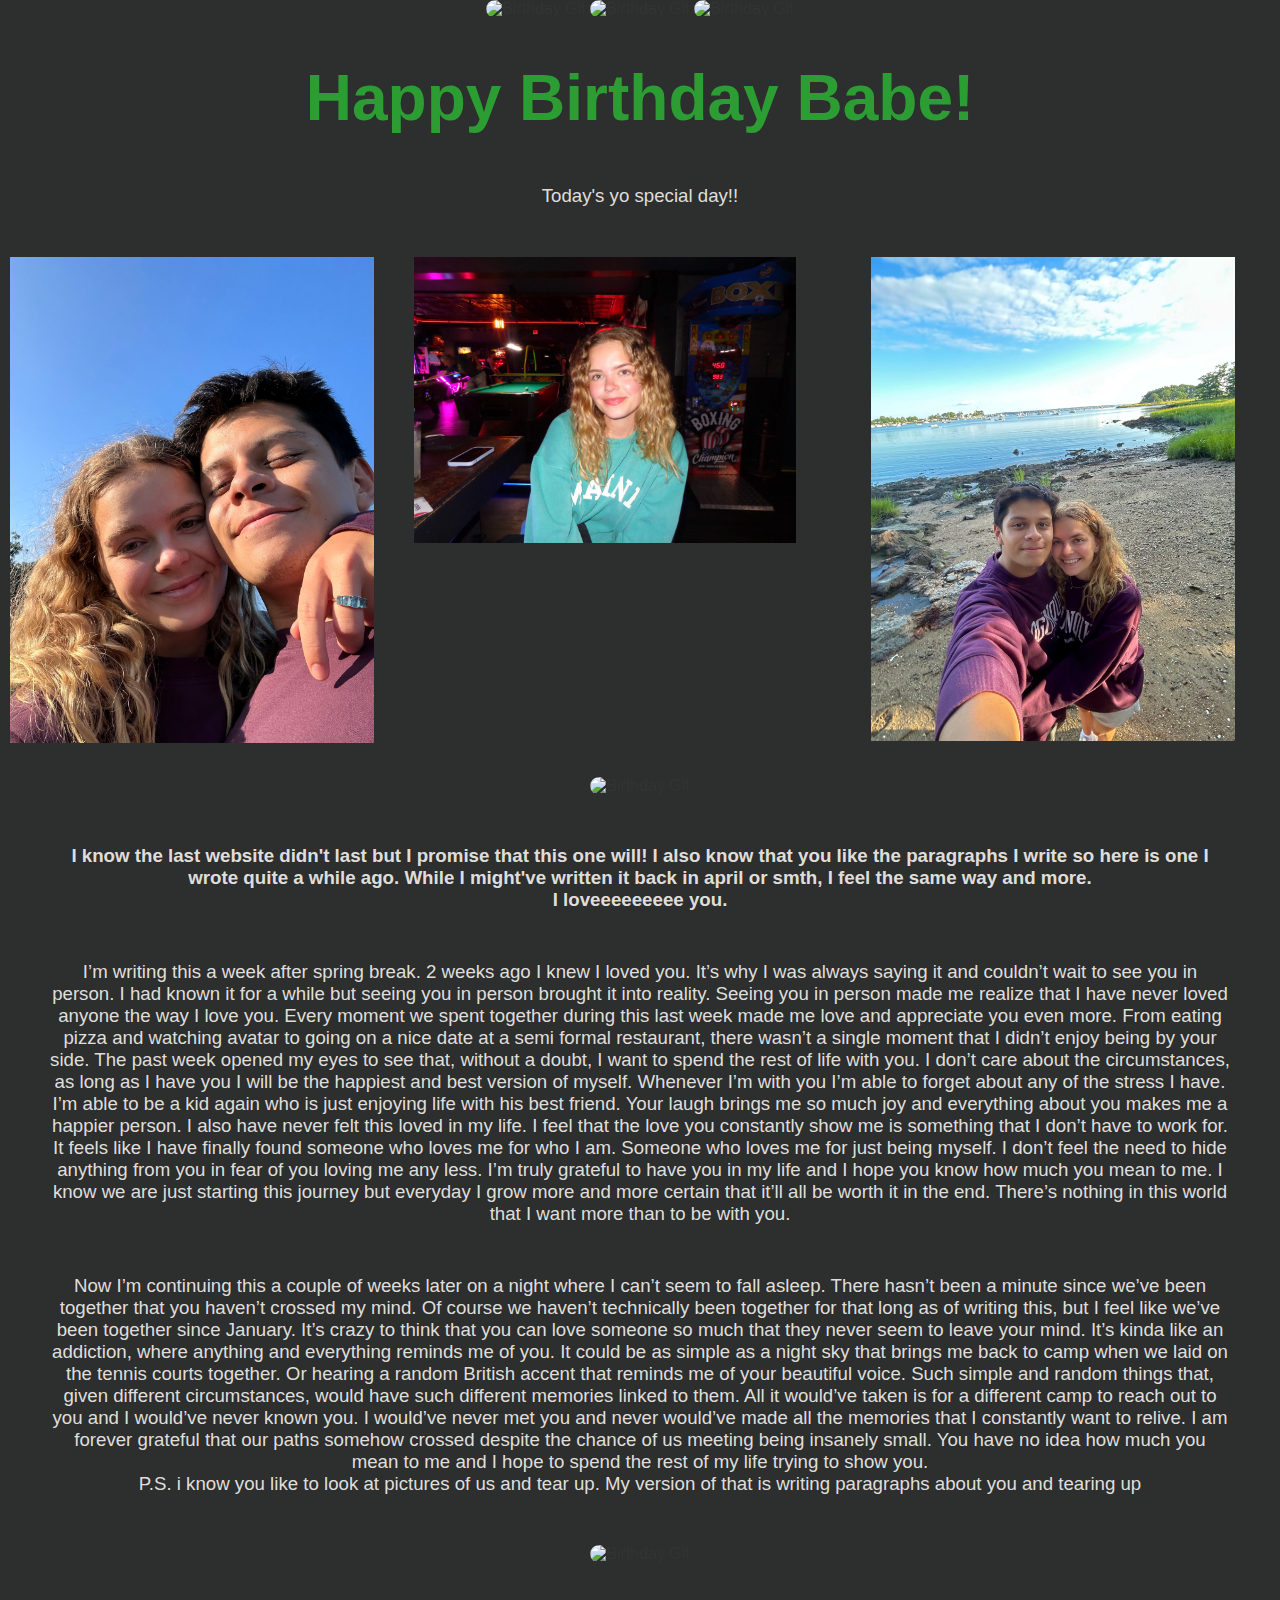
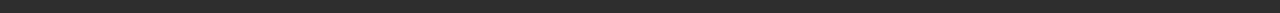
==== index.html @ 6f01128c "Changed size" ====
<!DOCTYPE html>
<html lang="en">
<head>
    <meta charset="UTF-8" />
    <meta name="viewport" content="width=device-width, initial-scale=1.0" />
    <title>Happy Birthday!</title>
    <link href="styles.css" rel="stylesheet"/>
</head>
<body>
        <div class="gif-container1">
            <img src="https://i.gifer.com/fxr9.gif" alt="Birthday Gif">
            <img src="https://media.giphy.com/media/v1.Y2lkPTc5MGI3NjExYTIyY3p2OW5wNG9mbmwxd2czd3UxaHZqeW11a3JiNGRjZGRudTY3ZSZlcD12MV9naWZzX3NlYXJjaCZjdD1n/g5R9dok94mrIvplmZd/giphy.gif" alt="Birthday Gif">
            <img src="https://i.gifer.com/fxr9.gif" alt="Birthday Gif">
        </div>
    <h1>Happy Birthday Babe!</h1>

    <div class="content">
        <p>Today's yo special day!!</p>
        
        <div class="images">
            <div class="image-placeholder1">
                <img src="IMG_5927.jpg" alt="description">
            </div>
            <div class="image-placeholder">
                <img src="DSC00929.jpg" alt="description">
            </div>
            <div class="image-placeholder3">
                <img src="IMG_5914.jpg" alt="description">
            </div>
        </div>

        <div class="gif-container">
            <img src="https://i.gifer.com/3Y0.gif" alt="Birthday Gif">
        </div>
    </div>

    <h3>
        I know the last website didn't last but I promise that this one will! I also know that you like the paragraphs I write so here is 
        one I wrote quite a while ago. While I might've written it back in april or smth, I feel the same way and more.<br> I loveeeeeeeee you. 
    </h3>

    <p>
        I’m writing this a week after spring break. 2 weeks ago I knew I loved you. It’s why I was always saying it and couldn’t 
        wait to see you in person. I had known it for a while but seeing you in person brought it into reality. Seeing you in person 
        made me realize that I have never loved anyone the way I love you. Every moment we spent together during this last week made me 
        love and appreciate you even more. From eating pizza and watching avatar to going on a nice date at a semi formal restaurant, 
        there wasn’t a single moment that I didn’t enjoy being by your side. The past week opened my eyes to see that, without a doubt, 
        I want to spend the rest of life with you. I don’t care about the circumstances, as long as I have you I will be the happiest and
        best version of myself. Whenever I’m with you I’m able to forget about any of the stress I have. I’m able to be a kid again who 
        is just enjoying life with his best friend. Your laugh brings me so much joy and everything about you makes me a happier person. 
        I also have never felt this loved in my life. I feel that the love you constantly show me is something that I don’t have to work for. 
        It feels like I have finally found someone who loves me for who I am. Someone who loves me for just being myself. I don’t feel the 
        need to hide anything from you in fear of you loving me any less. I’m truly grateful to have you in my life and I hope you know how 
        much you mean to me. I know we are just starting this journey but everyday I grow more and more certain that it’ll all be worth it 
        in the end. There’s nothing in this world that I want more than to be with you. 
    </p>
        
    <p>
        Now I’m continuing this a couple of weeks later on a night where I can’t seem to fall asleep. There hasn’t been a minute since we’ve 
        been together that you haven’t crossed my mind. Of course we haven’t technically been together for that long as of writing this, but 
        I feel like we’ve been together since January. It’s crazy to think that you can love someone so much that they never seem to leave your 
        mind. It’s kinda like an addiction, where anything and everything reminds me of you. It could be as simple as a night sky that brings 
        me back to camp when we laid on the tennis courts together. Or hearing a random British accent that reminds me of your beautiful voice. 
        Such simple and random things that, given different circumstances, would have such different memories linked to them. All it would’ve 
        taken is for a different camp to reach out to you and I would’ve never known you. I would’ve never met you and never would’ve made all 
        the memories that I constantly want to relive. I am forever grateful that our paths somehow crossed despite the chance of us meeting 
        being insanely small.  You have no idea how much you mean to me and I hope to spend the rest of my life trying to show you. <br>
        P.S. i know you like to look at pictures of us and tear up. My version of that is writing paragraphs about you and tearing up 
    </p>

    <div class="gif-container">
        <img src="https://media.giphy.com/media/v1.Y2lkPTc5MGI3NjExMDkyaXZvaGpvNXVtMHN4bTBydDc5enV3NmdlMnhwMGR3M2o0Yzg2ayZlcD12MV9naWZzX3NlYXJjaCZjdD1n/LpoT1DojgcyW9QrCil/giphy.gif" alt="Birthday Gif">
    </div>

    <footer>
    </footer>
</body>
</html>
---- styles.css ----
body {
    font-family: Arial, sans-serif;
    background-color: #2d2e2e;
    color: #333;
    text-align: center;
    margin: 0;
    padding: 0;
}
p{
  font-family: Arial, sans-serif;
    color: #f9f7f3e4;
    text-align: center;
    margin: 50px;
    font-size: 14pt;
}
h1 {
    font-size: 4em;
    color: #2b9d32;
    
}

h3{
  font-family: Arial, sans-serif;
    color: #f9f7f3e4;
    margin: 50px;
}

.content {
    margin-top: 50px;
}
.images {
    display: flex;
    justify-content: center;
    gap: 30px;
    margin-top: 30px;
}
.image-placeholder img {
  max-width: 100%; /* Limit the image to the container's width */
  height: auto; /* Maintain the aspect ratio */
}

.image-placeholder1 img {
  max-width: 95%; /* Limit the image to the container's width */
  height: auto; /* Maintain the aspect ratio */
}

.image-placeholder3 img {
  max-width: 80%; /* Limit the image to the container's width */
  height: auto; /* Maintain the aspect ratio */
}

.gif-placeholder img {
  max-width: 70%; /* Limit the image to the container's width */
  height: auto; /* Maintain the aspect ratio */
}

.gif-container {
    margin-top: 30px;
}
.gif-container img {
    width: 300px;
    border-radius: 10px;
}
.gif-container1 img {
  width: 30%; /* The GIFs will take up 30% of the screen width */
  height: auto;
  border-radius: 10px;
}

footer {
    margin-top: 50px;
    font-size: 1.2em;
    color: #777;
}
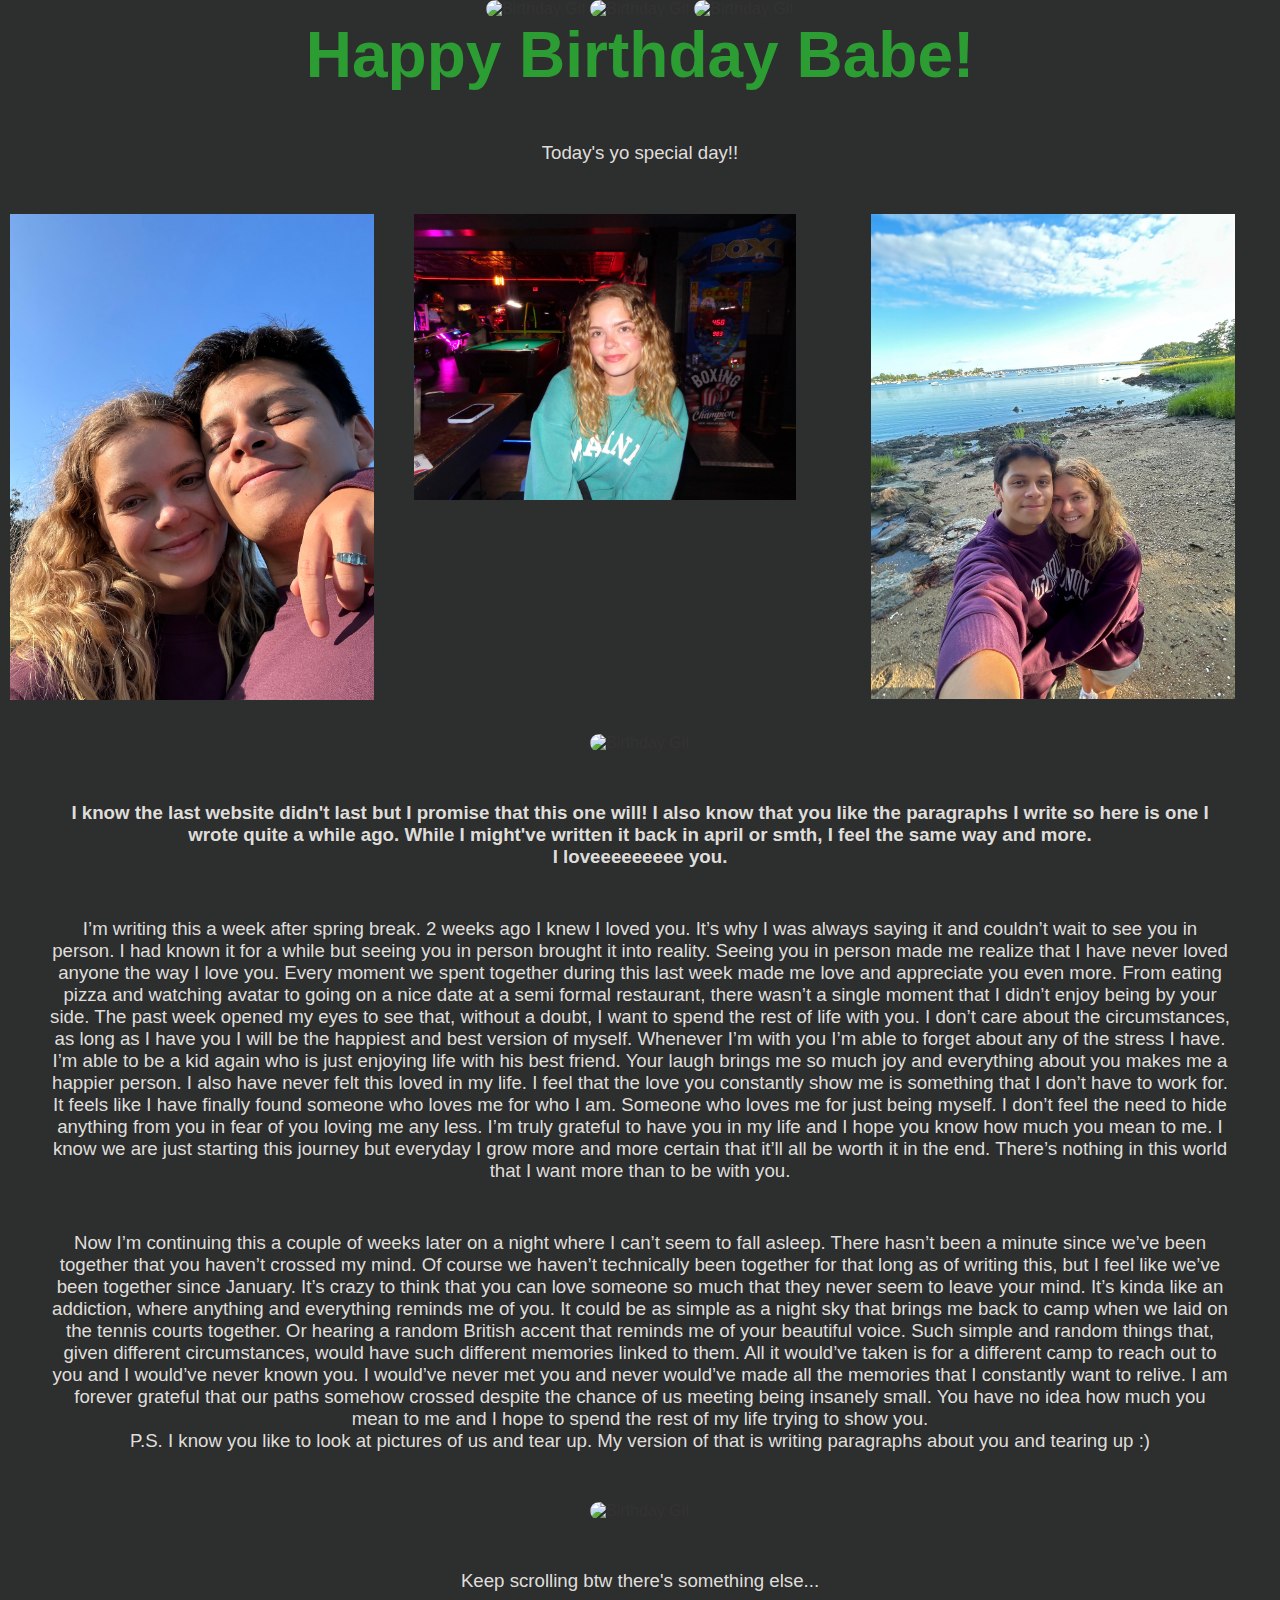
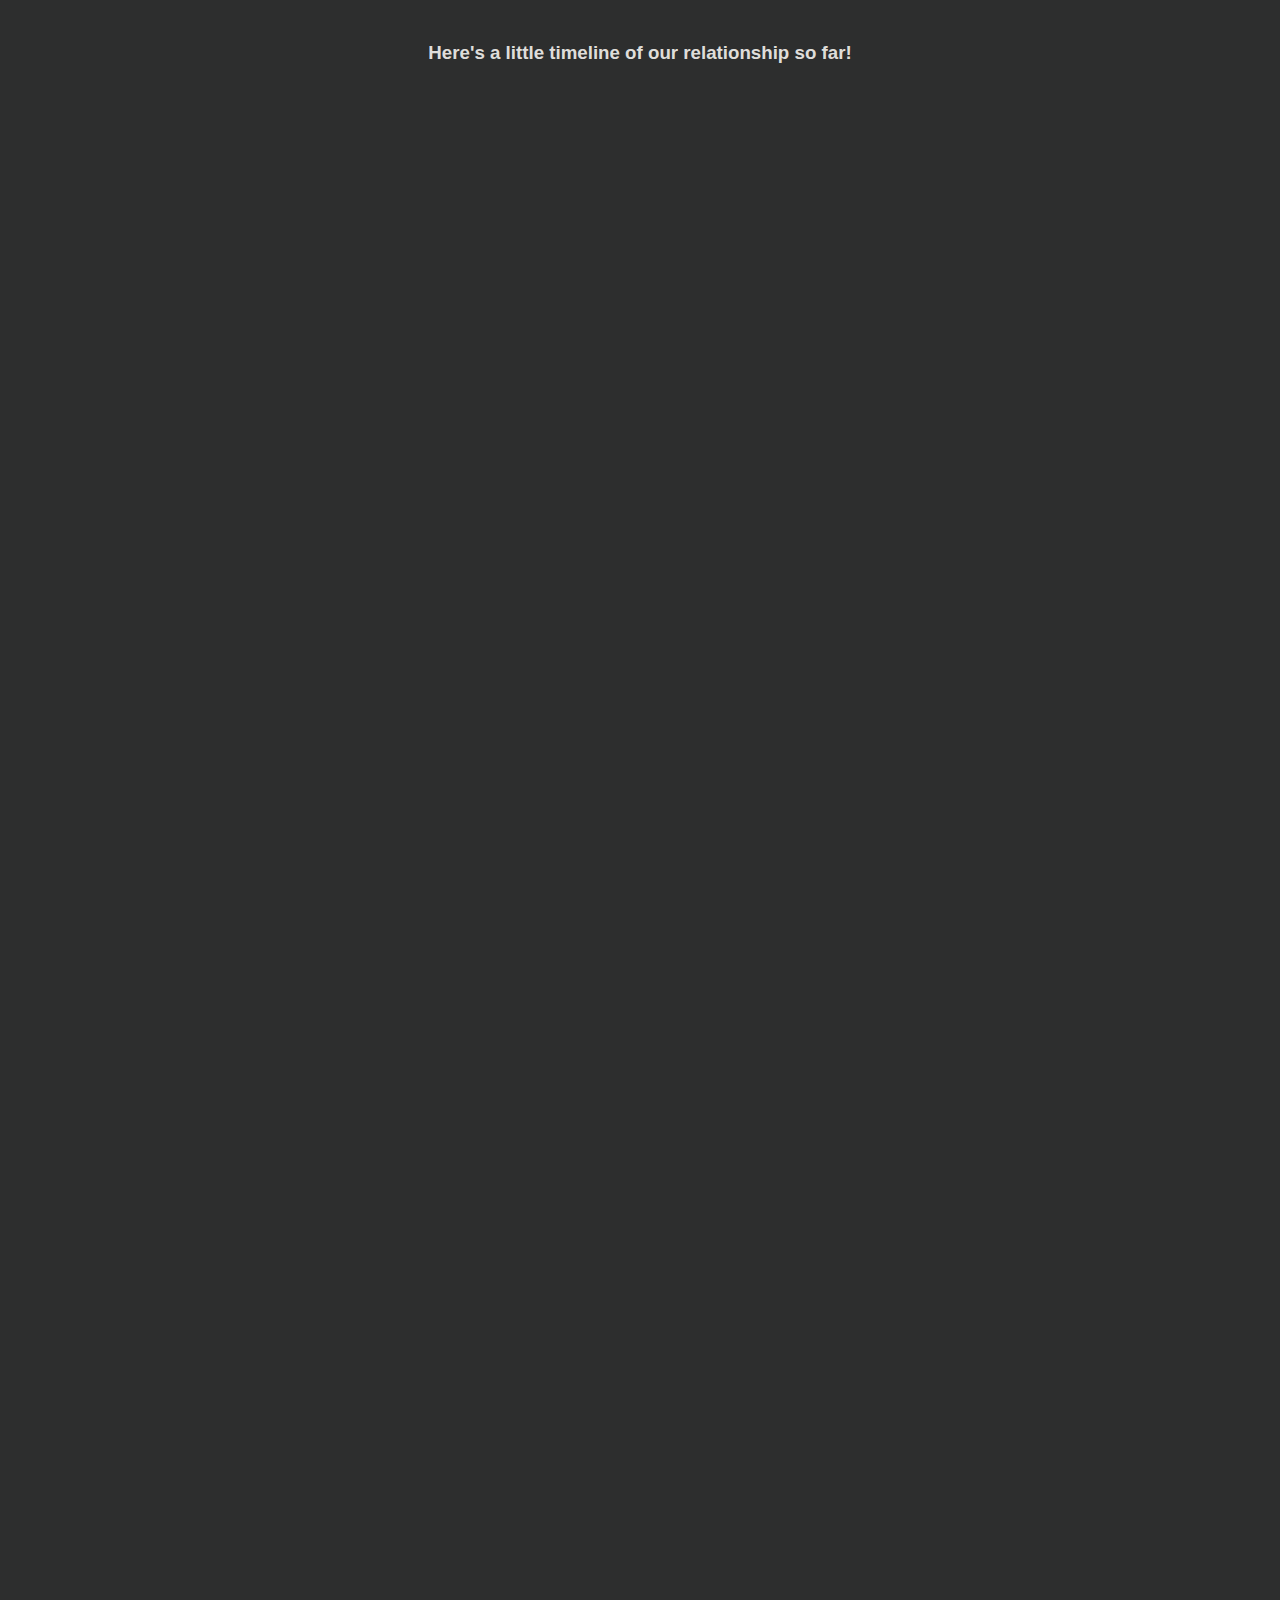
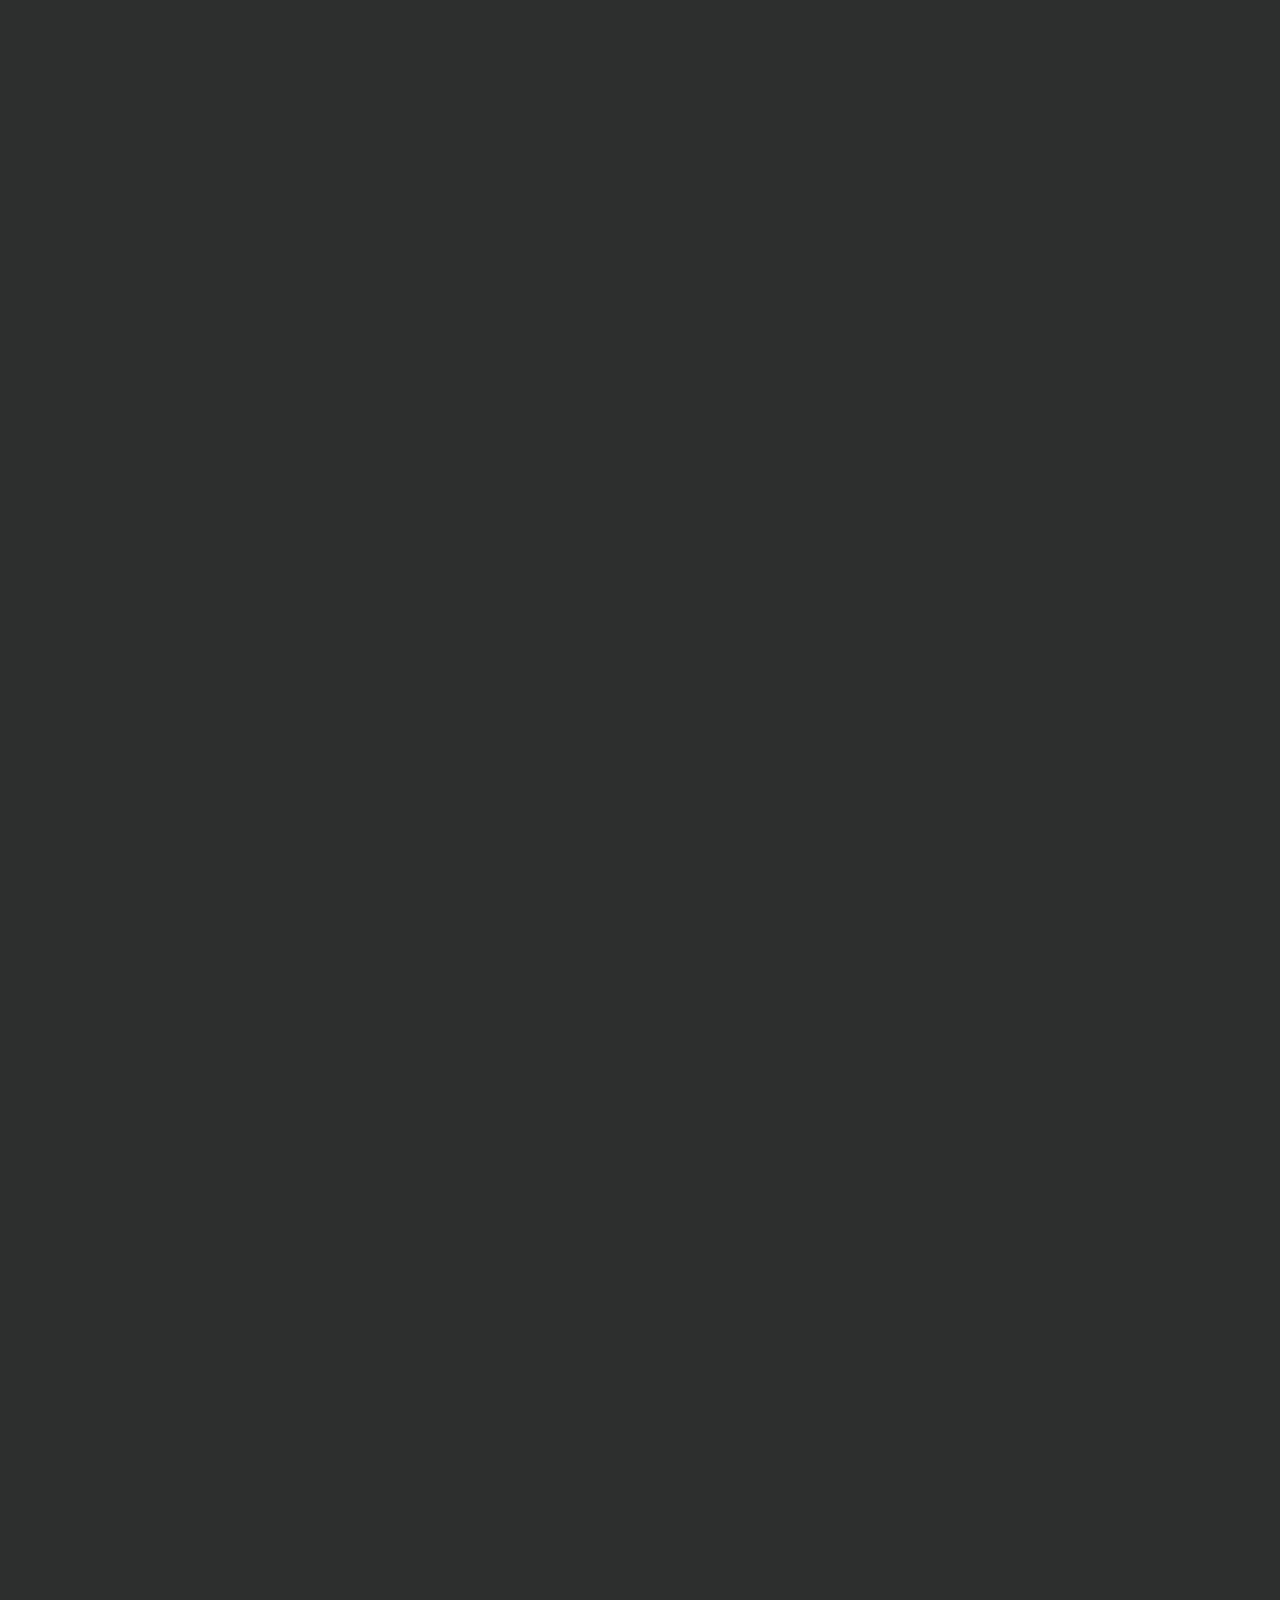
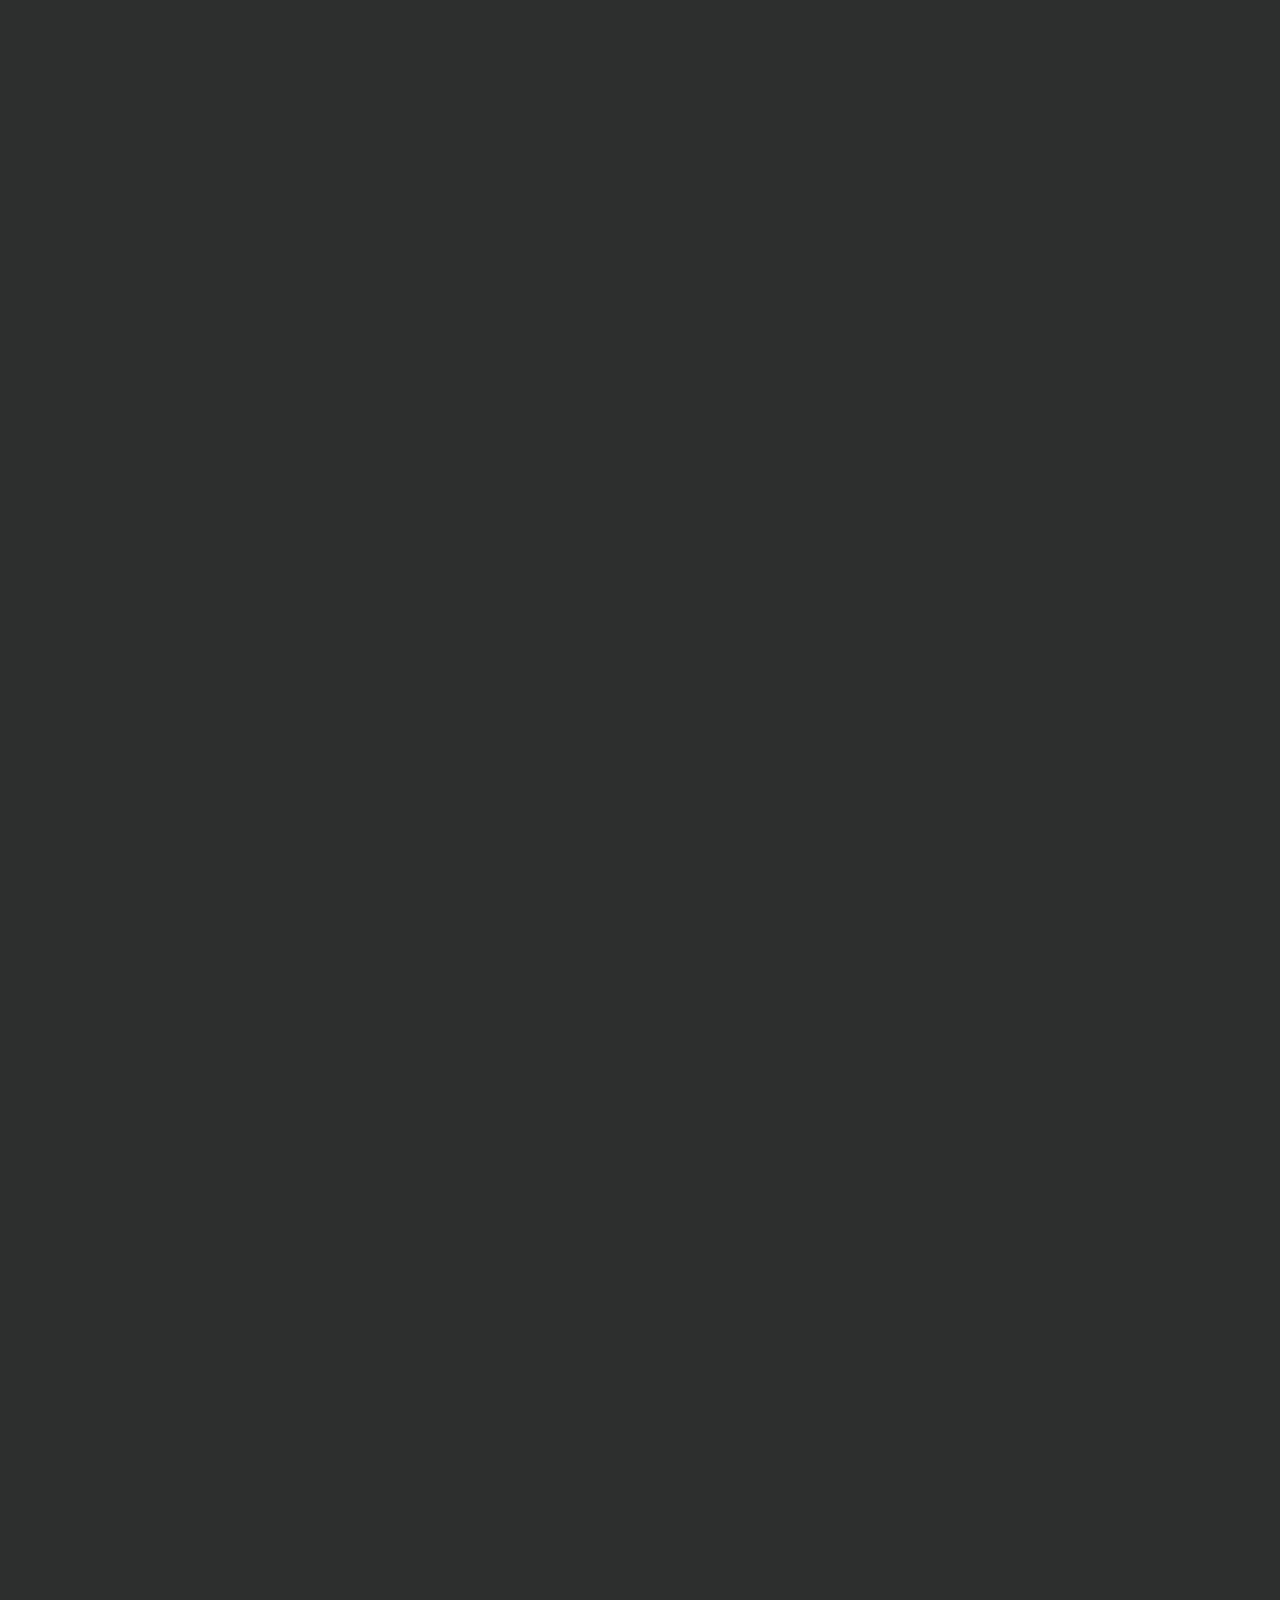
==== commit f45b2013: "timeline implemented" ====
--- a/index.html
+++ b/index.html
@@ -65,14 +65,121 @@
         taken is for a different camp to reach out to you and I would’ve never known you. I would’ve never met you and never would’ve made all 
         the memories that I constantly want to relive. I am forever grateful that our paths somehow crossed despite the chance of us meeting 
         being insanely small.  You have no idea how much you mean to me and I hope to spend the rest of my life trying to show you. <br>
-        P.S. i know you like to look at pictures of us and tear up. My version of that is writing paragraphs about you and tearing up 
+        P.S. I know you like to look at pictures of us and tear up. My version of that is writing paragraphs about you and tearing up :)
     </p>
 
     <div class="gif-container">
         <img src="https://media.giphy.com/media/v1.Y2lkPTc5MGI3NjExMDkyaXZvaGpvNXVtMHN4bTBydDc5enV3NmdlMnhwMGR3M2o0Yzg2ayZlcD12MV9naWZzX3NlYXJjaCZjdD1n/LpoT1DojgcyW9QrCil/giphy.gif" alt="Birthday Gif">
     </div>
 
-    <footer>
-    </footer>
+    <p>
+        Keep scrolling btw there's something else...
+    </p>
+
+    <h3>
+        Here's a little timeline of our relationship so far!
+    </h3>
+
+    <div class="timeline-container">
+        <div class="timeline">
+            <div class="timeline-item">
+                <div class="timeline-date">January 11, 2024</div>
+                <div class="timeline-content">
+                    <img src="IMG_0016.jpg" alt="description" class="timeline-image">
+                    <h3>When We First Admitted Feelings</h3>
+                    <p>On Facetime <u><b>I</b></u> told you I had liked you since the summer</p>
+                </div>
+            </div>
+            <div class="timeline-item">
+                <div class="timeline-date">March 16, 2024</div>
+                <div class="timeline-content">
+                    <img src="IMG_0520.jpg" alt="description" class="timeline-image">
+                    <h3>Our First Night Together</h3>
+                    <p>You passed out and didn't watch Super Mario with me. not cool man</p>
+                </div>                
+            </div>
+            <div class="timeline-item">
+                <div class="timeline-date">March 17, 2024</div>
+                <div class="timeline-content">
+                    <img src="IMG_0528.jpg" alt="description" class="timeline-image">
+                    <h3>We started Dating!!!</h3>
+                    <p>Unfortunately, I don't have any pics of when we were at central park so here's a pic from later in the day lol</p>
+                </div>
+            </div>
+            <div class="timeline-item">
+                <div class="timeline-date">March 20, 2024</div>
+                <div class="timeline-content">
+                    <img src="IMG_0549.jpg" alt="description" class="timeline-image">
+                    <h3>Our First Proper Date</h3>
+                    <p>We went to Serafina</p>
+                </div>
+            </div>
+            <div class="timeline-item">
+                <div class="timeline-date">March 22, 2024</div>
+                <div class="timeline-content">
+                    <img src="IMG_0574.jpg" alt="description" class="timeline-image">
+                    <h3>Our First Night Out Together</h3>
+                    <p>We went out with a bunch of friends</p>
+                </div>
+            </div>
+            <div class="timeline-item">
+                <div class="timeline-date">June 14 - 16, 2024</div>
+                <div class="timeline-content">
+                    <img src="IMG_3358.jpg" alt="description" class="timeline-image">
+                    <h3>Your Trip to NY Before Camp</h3>
+                    <p>An amazing 3 days</p>
+                </div>
+            </div>
+            <div class="timeline-item">
+                <div class="timeline-date">August 2 - 6, 2024</div>
+                <div class="timeline-content">
+                    <h3>Camp Timeeeeee</h3>
+                    <p>Quick little visit to camp to see my girl. Unfortunately, I don't got any pics from this time either...</p>
+                </div>
+            </div>
+            <div class="timeline-item">
+                <div class="timeline-date">August 13, 2024</div>
+                <div class="timeline-content">
+                    <img src="IMG_1198.jpg" alt="description" class="timeline-image">
+                    <h3>Our First Baseball Game Together</h3>
+                    <p>We are offically Mets fanssss</p>
+                </div>
+            </div>
+            <div class="timeline-item">
+                <div class="timeline-date">August 15, 2024</div>
+                <div class="timeline-content">
+                    <h3>You Met My Parents! Crazyyyyyy</h3>
+                    <p>Also stayed the night. Don't got pics of this...</p>
+                </div>
+            </div>
+            <div class="timeline-item">
+                <div class="timeline-date">August 16, 2024</div>
+                <div class="timeline-content">
+                    <img src="IMG_1214.jpg" alt="description" class="timeline-image">
+                    <h3>Luby's House</h3>
+                    <p>Fun fun times</p>
+                </div>
+            </div>
+            <div class="timeline-item">
+                <div class="timeline-date">August 18 - 23, 2024</div>
+                <div class="timeline-content">
+                    <img src="IMG_1248.jpg" alt="description" class="timeline-image">
+                    <h3>Stayed at My Houseeeee</h3>
+                    <p>I got fucked with food poisoning but we still vibed</p>
+                </div>
+            </div>
+            <div class="timeline-item">
+                <div class="timeline-date">Futureeee</div>
+                <div class="timeline-content">
+                    <h3>Thats all the ones I could think of lol.</h3>
+                    <p>I know there's more milestones/events but we can always add to this. I can't wait to make a bunch 
+                        more memories in January!!!!
+                    </p>
+                </div>
+            </div>
+        </div>
+    </div>
+
+    <script src="script.js"></script>
 </body>
 </html>
--- a/styles.css
+++ b/styles.css
@@ -73,3 +73,95 @@
     font-size: 1.2em;
     color: #777;
 }
+
+* {
+  margin: 0;
+  padding: 0;
+  box-sizing: border-box;
+}
+
+
+.timeline-container {
+  width: 80%;
+  margin: 50px auto;
+}
+
+.timeline {
+  position: relative;
+  padding: 10px;
+  margin: 0;
+  list-style: none;
+}
+
+.timeline-item {
+  position: relative;
+  padding-left: 30px;
+  margin-bottom: 30px;
+  opacity: 0; /* Hidden by default */
+  transition: opacity 0.5s ease-in-out;
+}
+
+.timeline-item .timeline-date {
+  position: absolute;
+  left: -30px;
+  top: 0;
+  background-color: #ca2929;
+  color: white;
+  padding: 17px 20px;
+  border-radius: 50%;
+  font-size: 16px;
+}
+
+.timeline-item .timeline-content {
+  display: flex;
+  align-items: center;
+  background-color: rgb(12, 7, 105);
+  padding: 20px;
+  border-radius: 8px;
+  box-shadow: 0 2px 10px rgba(0, 0, 0, 0.1);
+  max-width: 90%;
+  margin-left: 40px;
+  border-left: 4px solid #ca2929;
+  transition: transform 0.5s ease, opacity 0.5s ease;
+}
+
+.timeline-item .timeline-image {
+  width: 400px;
+  height: 360px;
+  object-fit: cover;
+  border-radius: 8px;
+  margin-right: 0px;
+}
+
+/* Scroll animation */
+.timeline-item.visible {
+  opacity: 1;
+}
+
+.timeline-item .timeline-content h3 {
+  color: #f9f7f3e4;
+  font-size: 20pt;
+
+}
+
+.timeline-item .timeline-content p {
+  color: #adadac;
+  font-size: 17pt;
+
+}
+
+/* Media query for mobile devices */
+@media (max-width: 768px) {
+  .timeline-item .timeline-content {
+      max-width: 90%;
+      margin-left: 0;
+      display: block;  /* Stack the content vertically on small screens */
+  }
+
+  .timeline-item .timeline-image {
+      width: 100%;
+      height: auto;   /* Make images responsive */
+      margin-right: 0;
+      margin-bottom: 10px;  /* Add space under the image */
+  }
+}
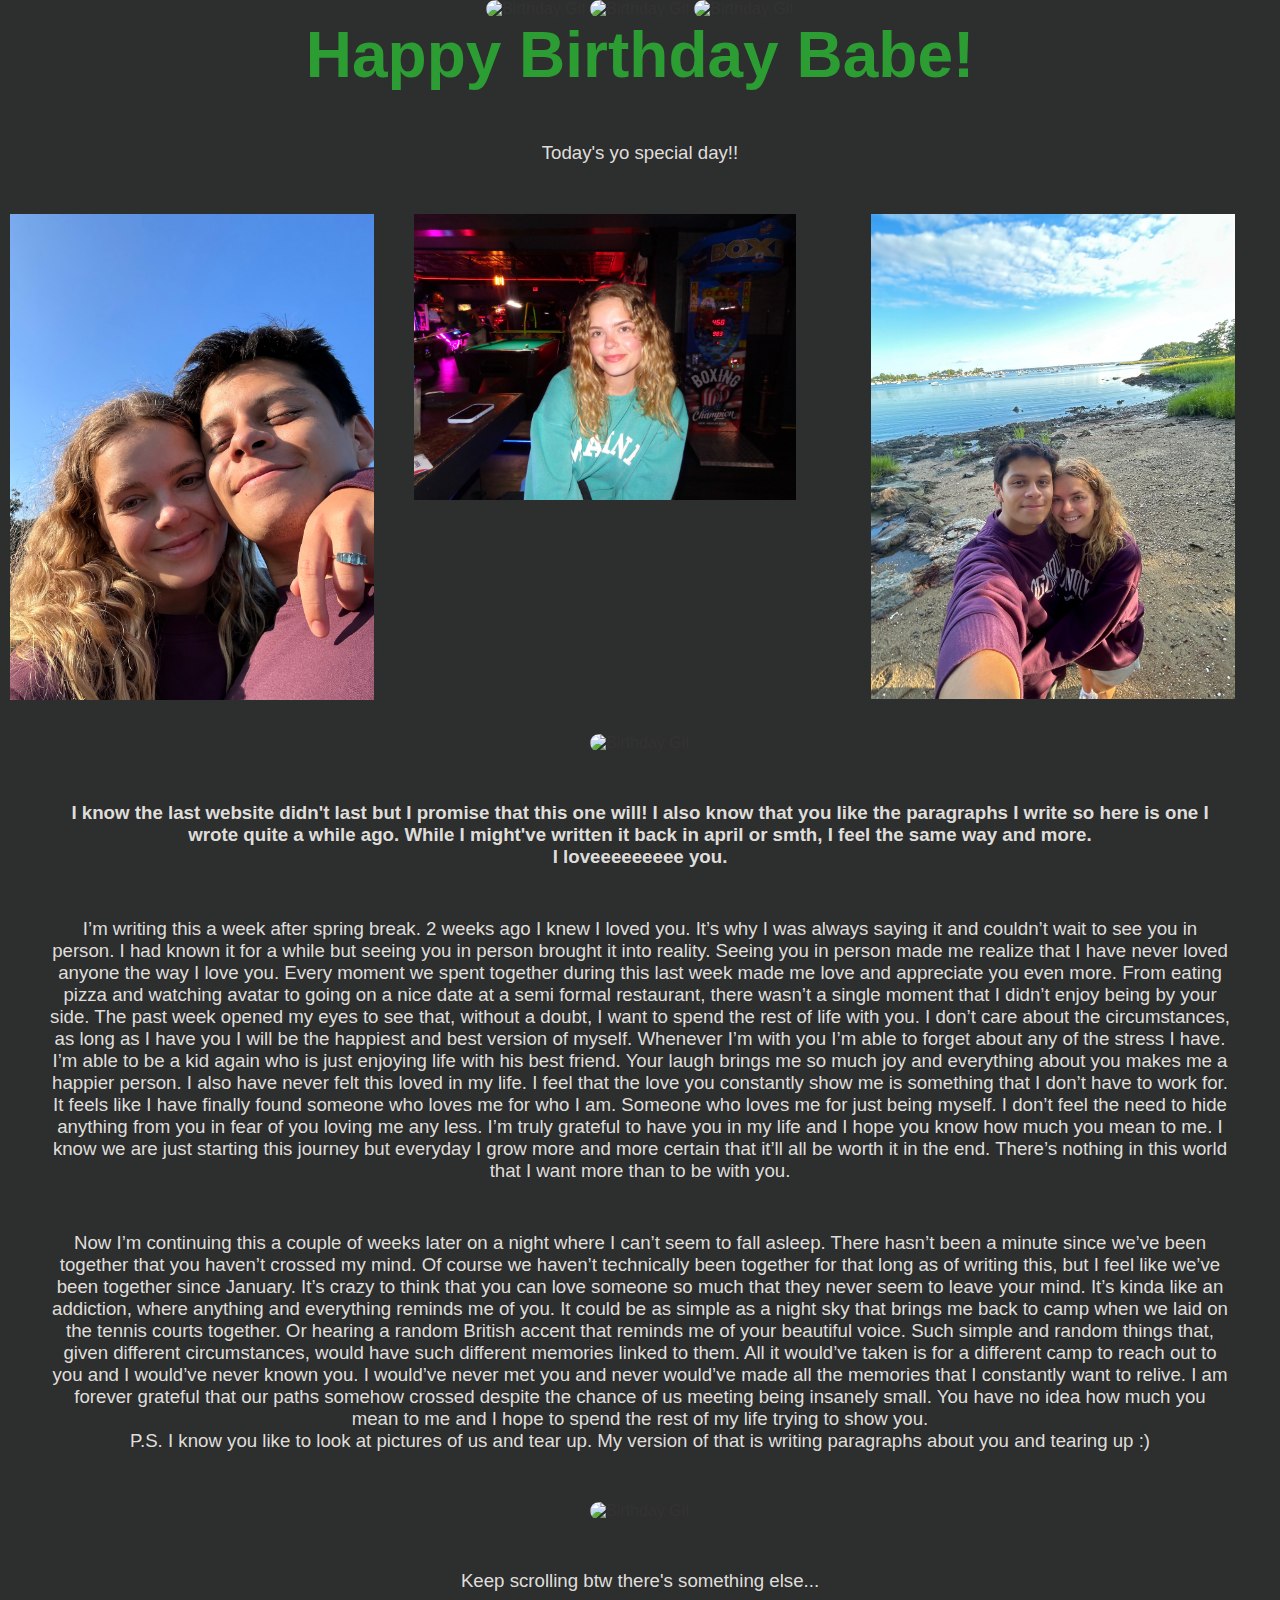
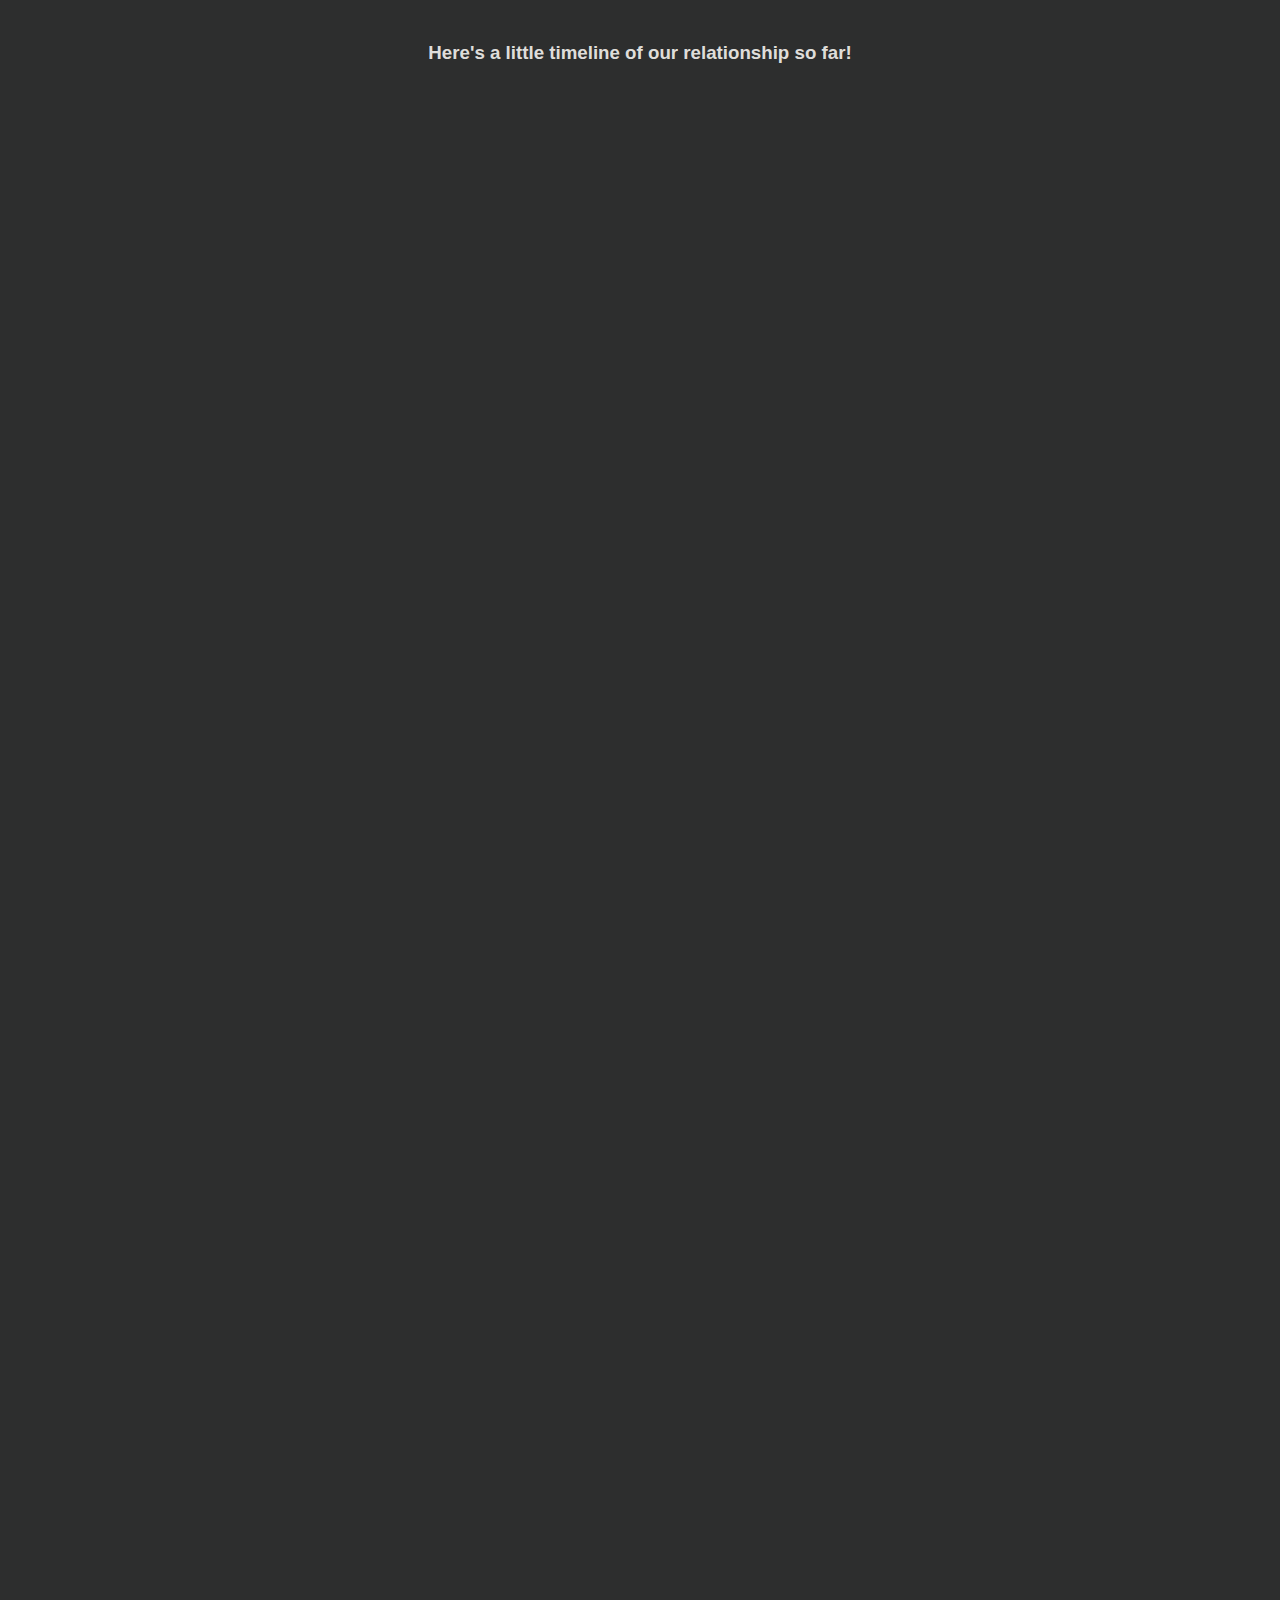
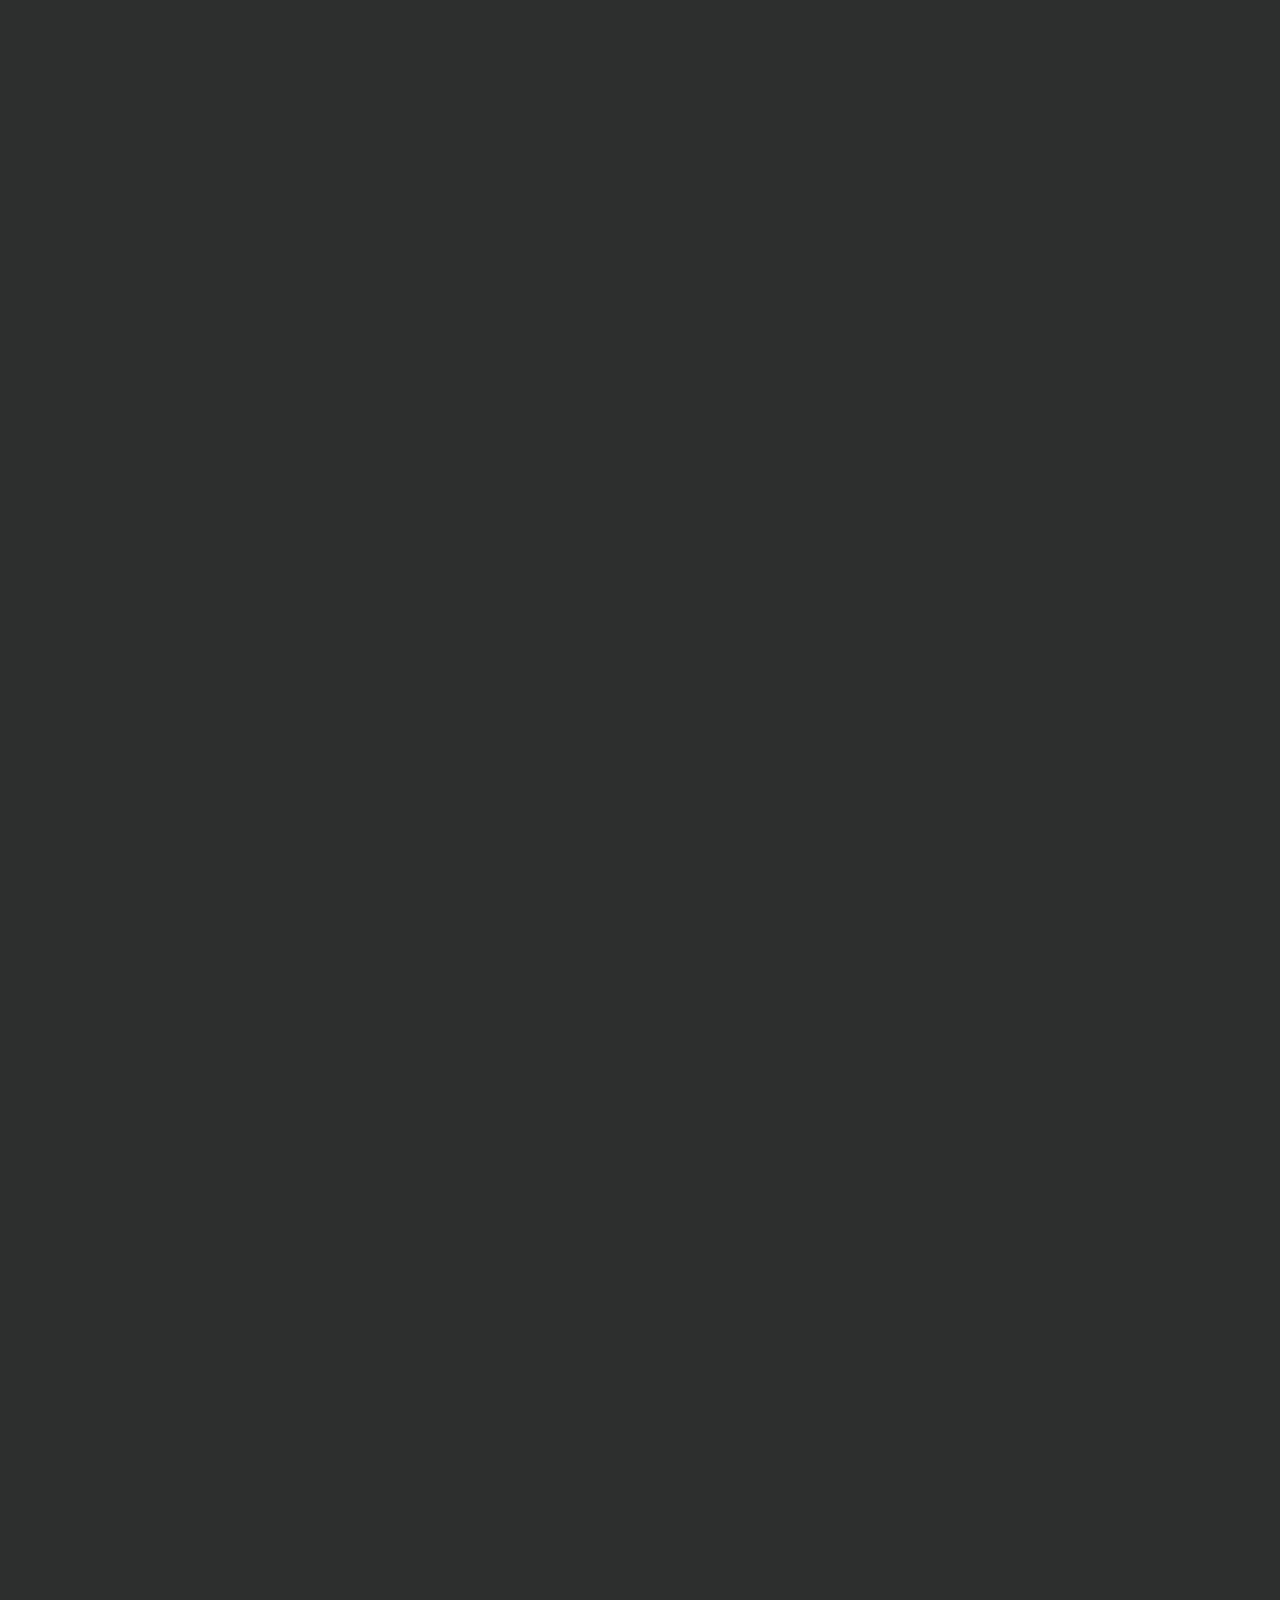
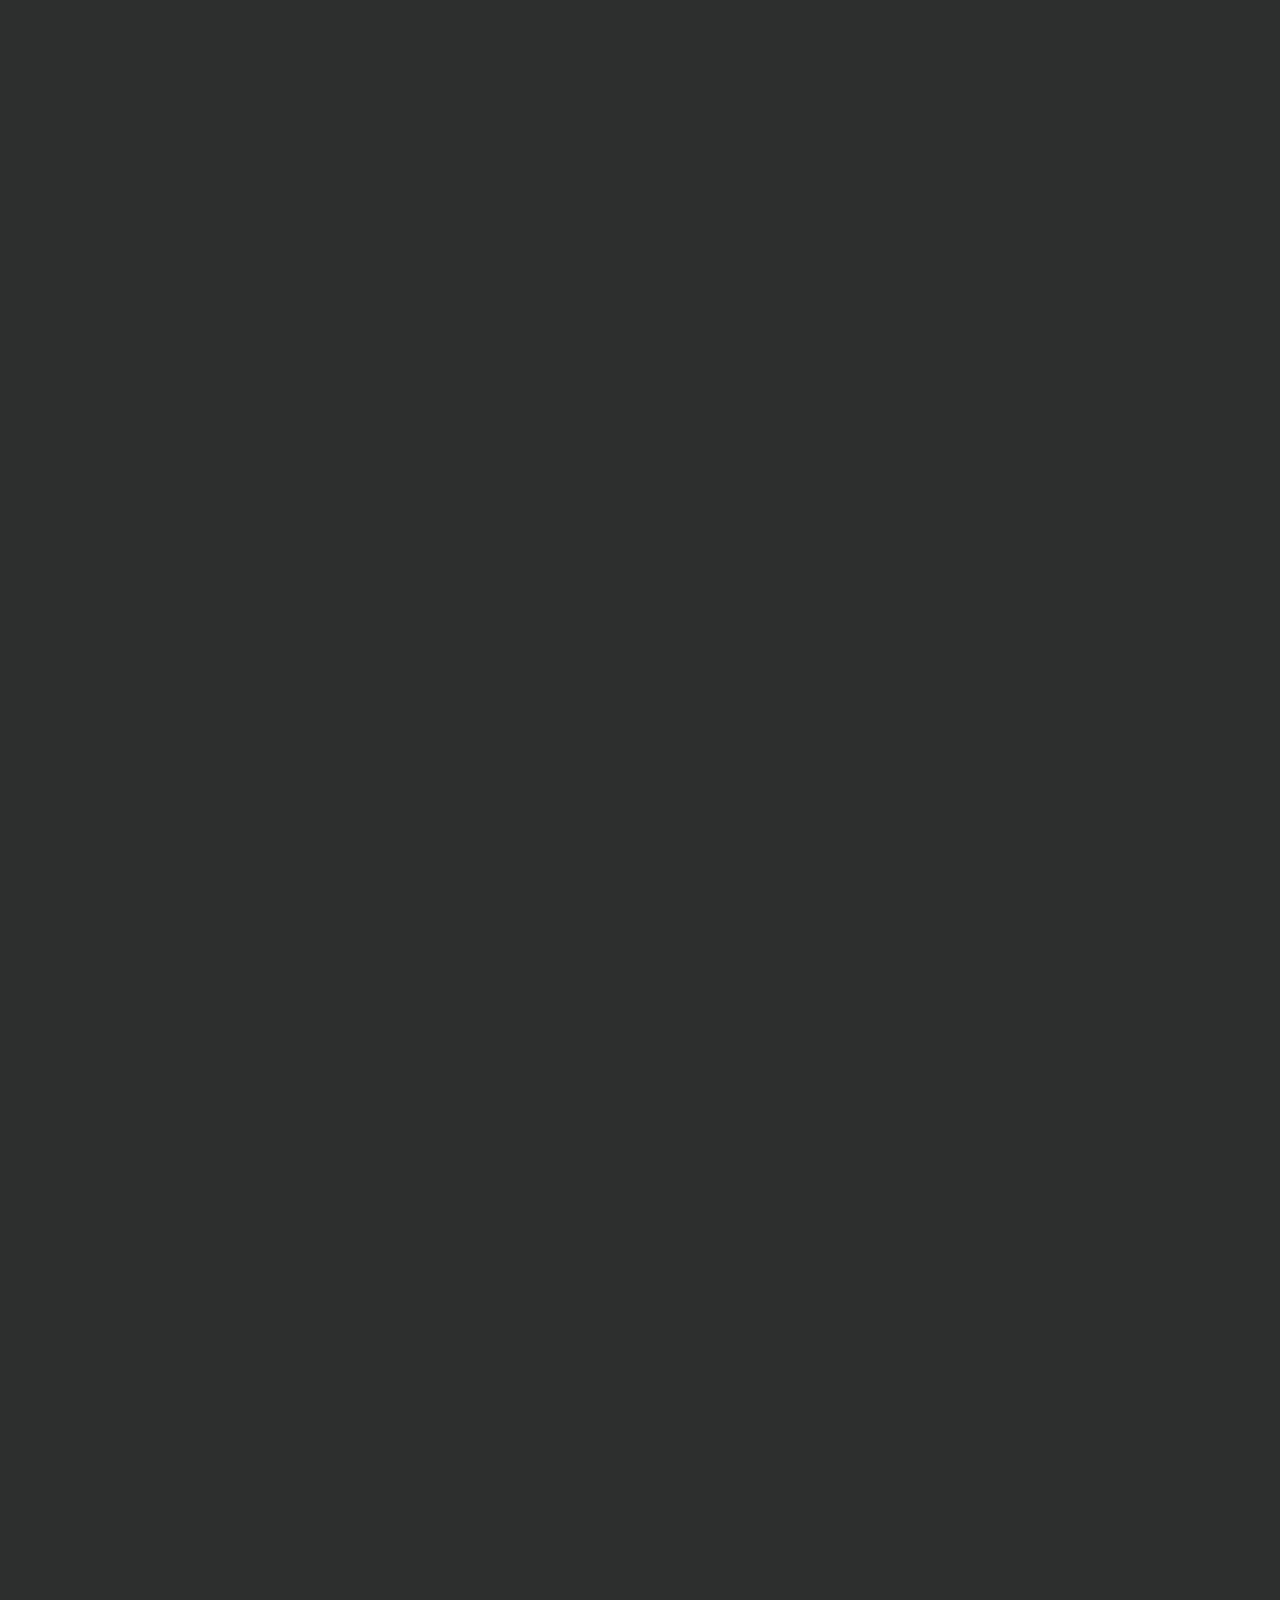
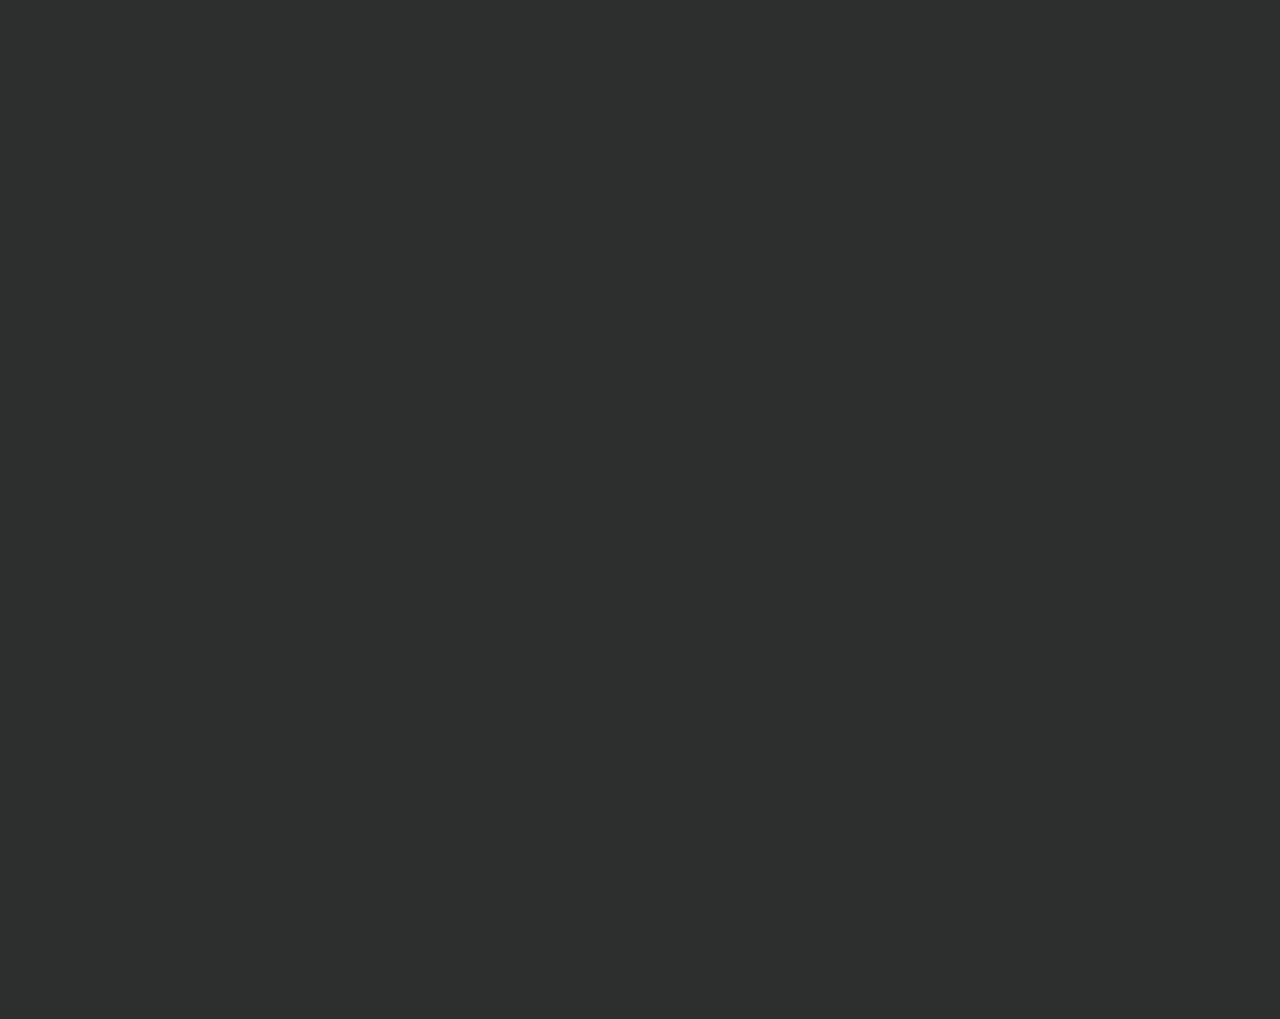
==== commit 43907e68: "Added photo" ====
--- a/index.html
+++ b/index.html
@@ -133,8 +133,9 @@
             <div class="timeline-item">
                 <div class="timeline-date">August 2 - 6, 2024</div>
                 <div class="timeline-content">
+                    <img src="IMG_4854.jpg" alt="description" class="timeline-image">
                     <h3>Camp Timeeeeee</h3>
-                    <p>Quick little visit to camp to see my girl. Unfortunately, I don't got any pics from this time either...</p>
+                    <p>Quick little visit to camp to see my girl. </p>
                 </div>
             </div>
             <div class="timeline-item">
--- a/styles.css
+++ b/styles.css
@@ -96,8 +96,9 @@
 .timeline-item {
   position: relative;
   padding-left: 30px;
-  margin-bottom: 30px;
+  margin-bottom: 100px;
   opacity: 0; /* Hidden by default */
+  visibility: hidden; 
   transition: opacity 0.5s ease-in-out;
 }
 
@@ -136,6 +137,8 @@
 /* Scroll animation */
 .timeline-item.visible {
   opacity: 1;
+  visibility: visible;  /* Make it visible when it's in the viewport */
+  transition: opacity 0.5s ease-in-out, visibility 0s 0s;
 }
 
 .timeline-item .timeline-content h3 {
@@ -152,16 +155,31 @@
 
 /* Media query for mobile devices */
 @media (max-width: 768px) {
+  .timeline-container {
+      width: 100%;
+  }
+
   .timeline-item .timeline-content {
       max-width: 90%;
       margin-left: 0;
-      display: block;  /* Stack the content vertically on small screens */
+      display: block;
+      padding: 25px;
   }
 
   .timeline-item .timeline-image {
       width: 100%;
-      height: auto;   /* Make images responsive */
+      height: auto;
       margin-right: 0;
-      margin-bottom: 10px;  /* Add space under the image */
+      margin-bottom: 15px;
+  }
+
+  .timeline-item .timeline-date {
+      font-size: 18px;
+      padding: 10px 18px;
+  }
+
+  .timeline-item {
+      margin-bottom: 50px;
   }
 }
+
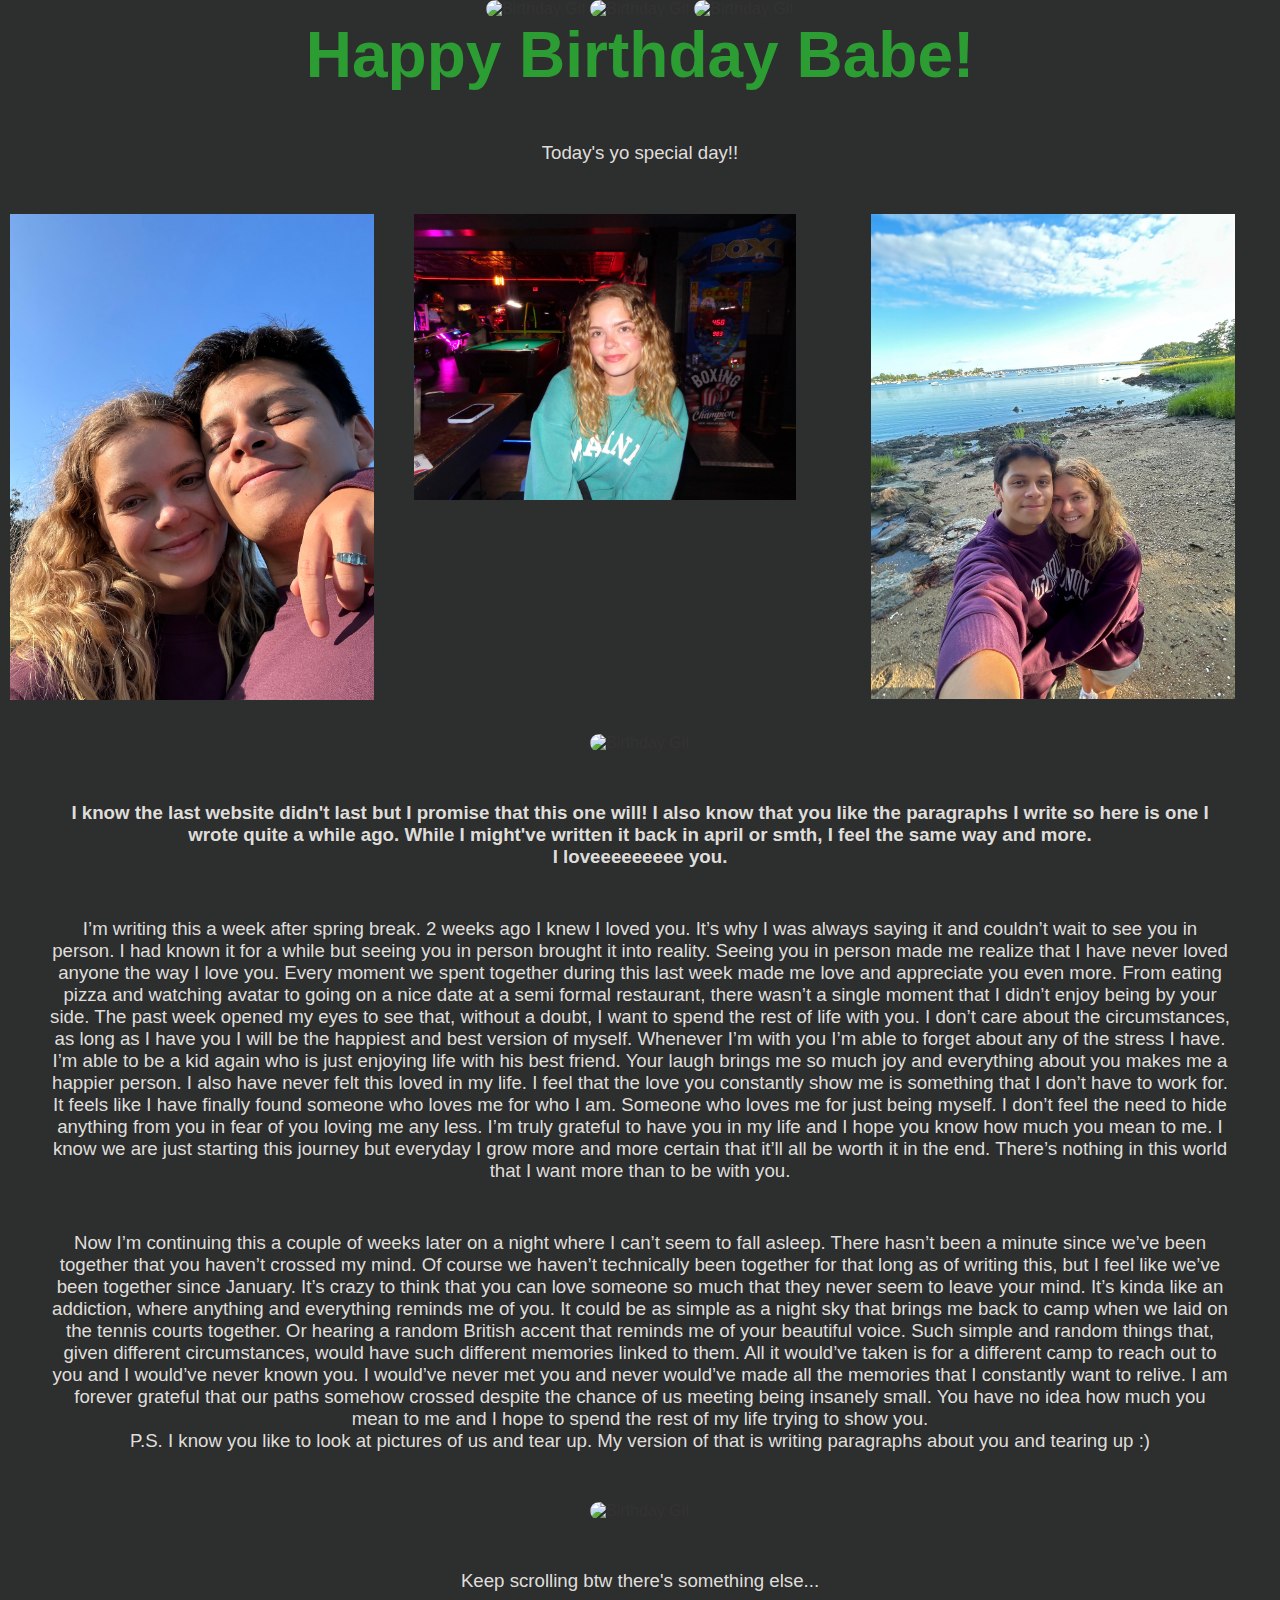
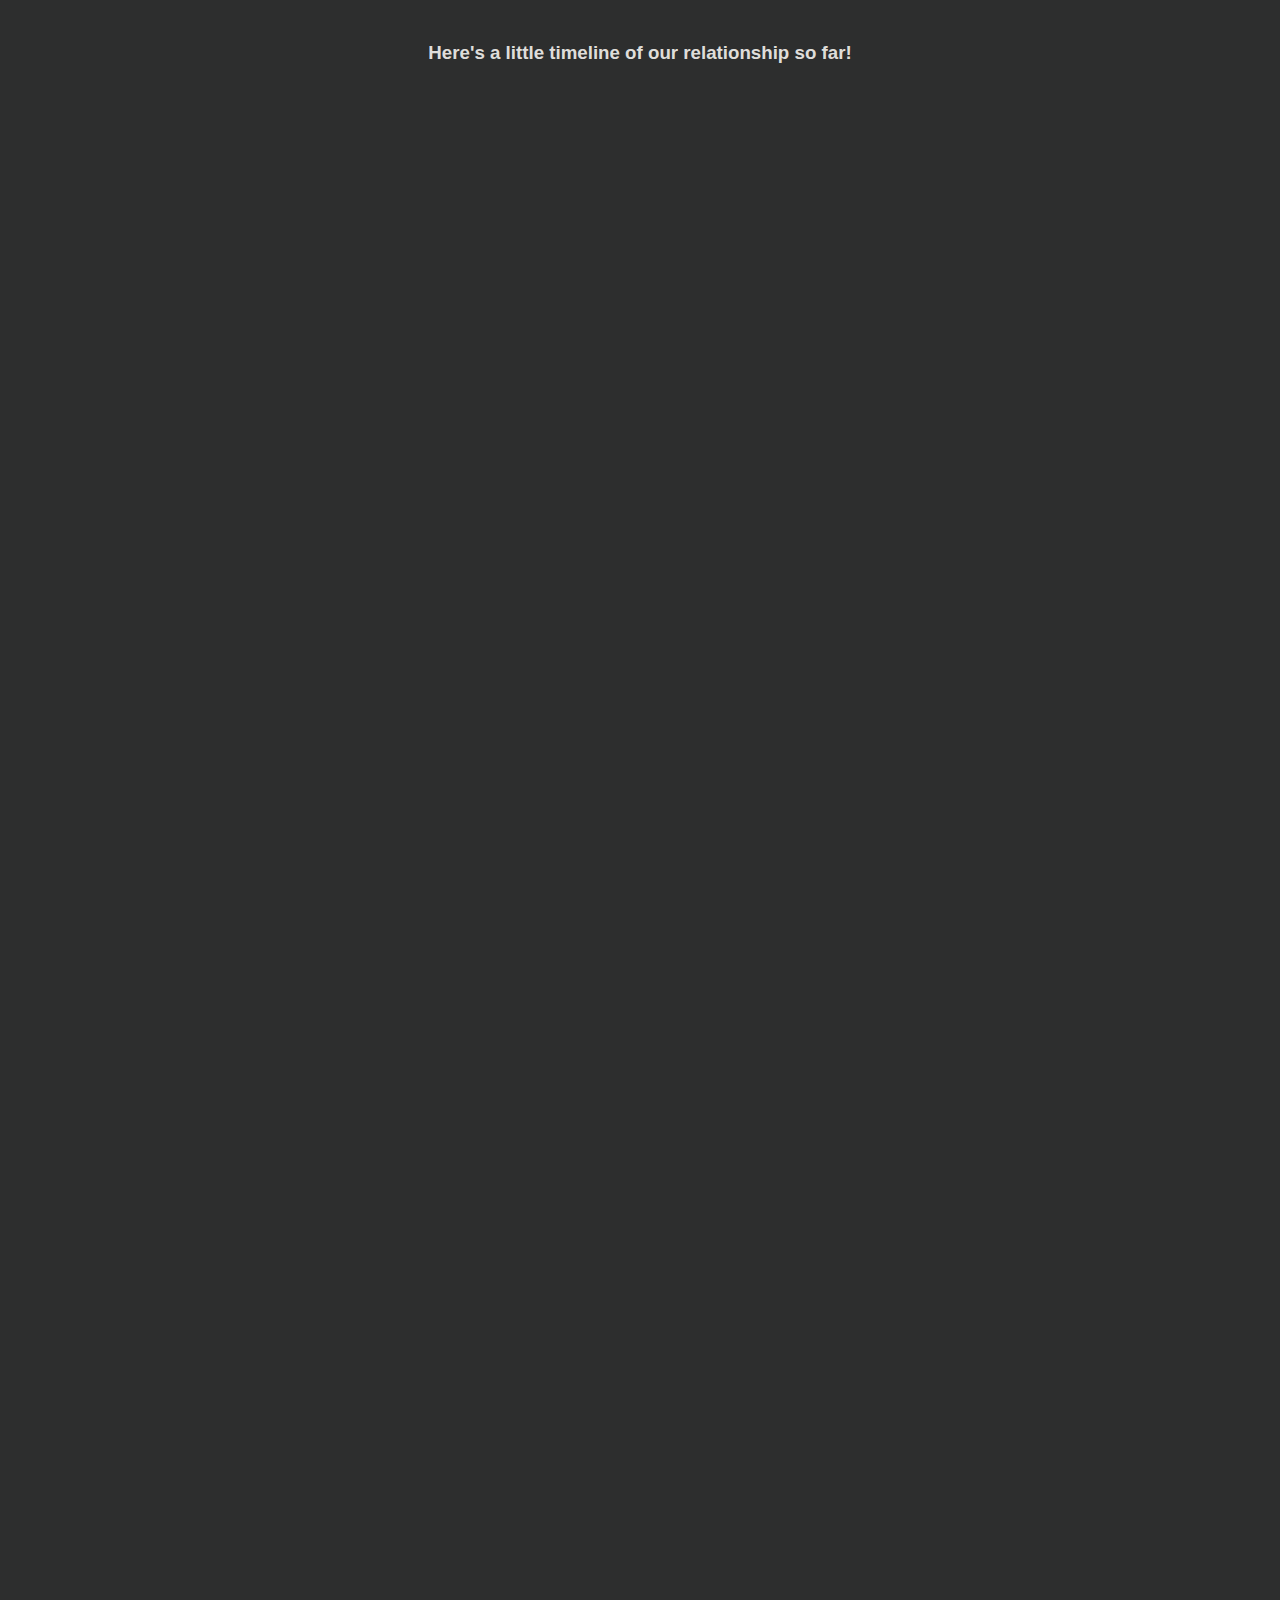
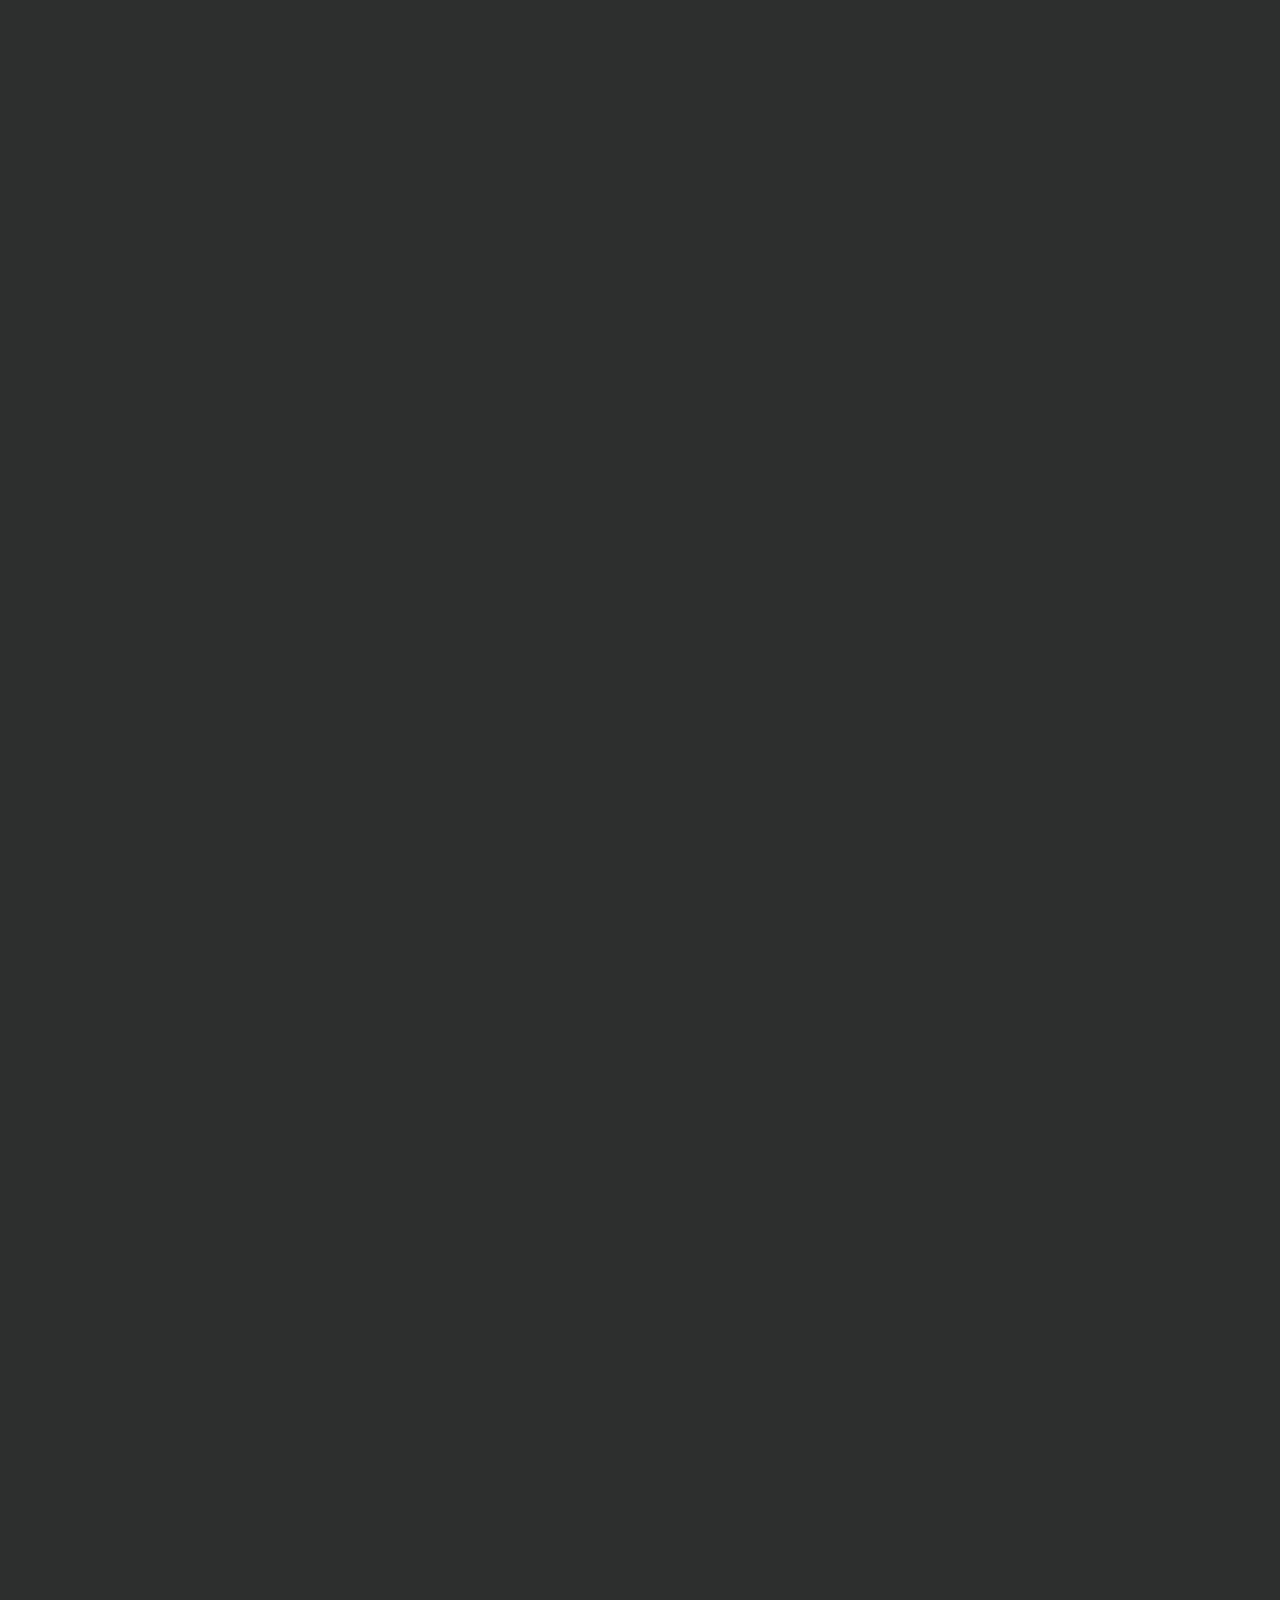
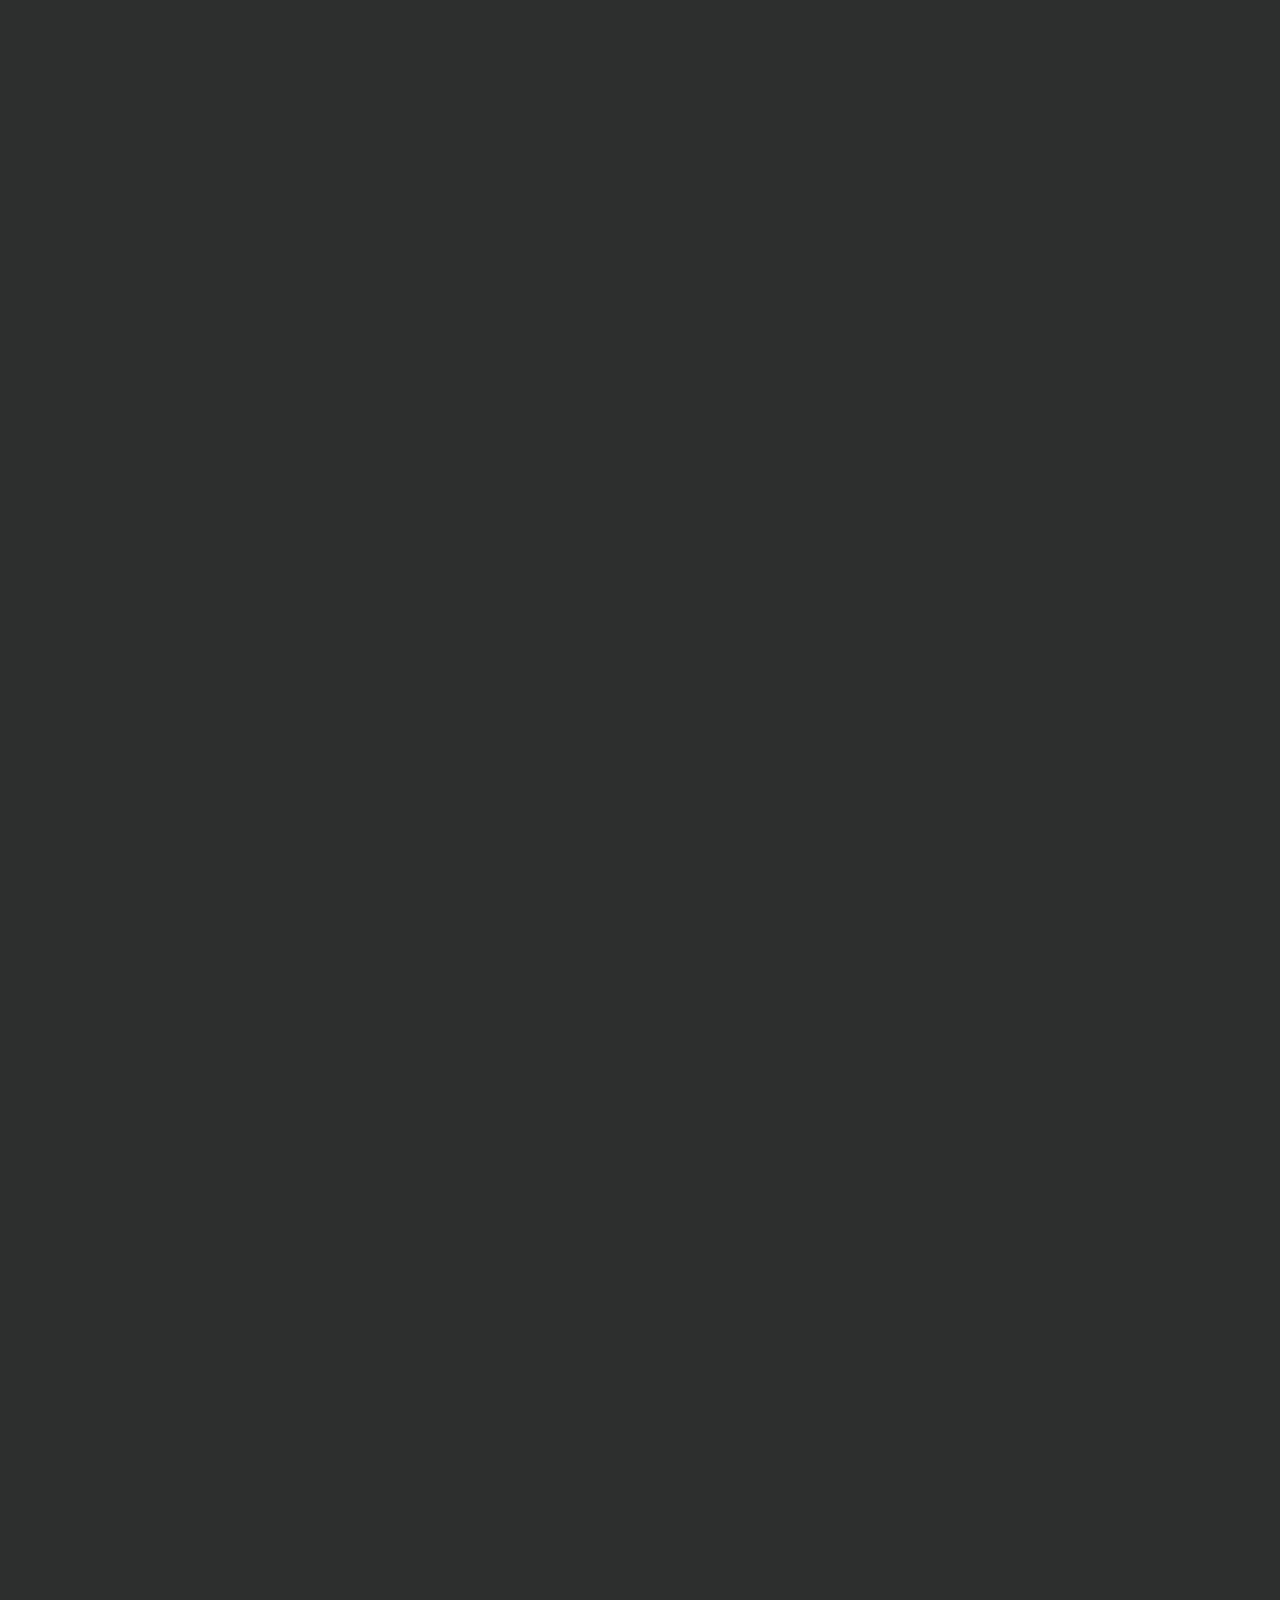
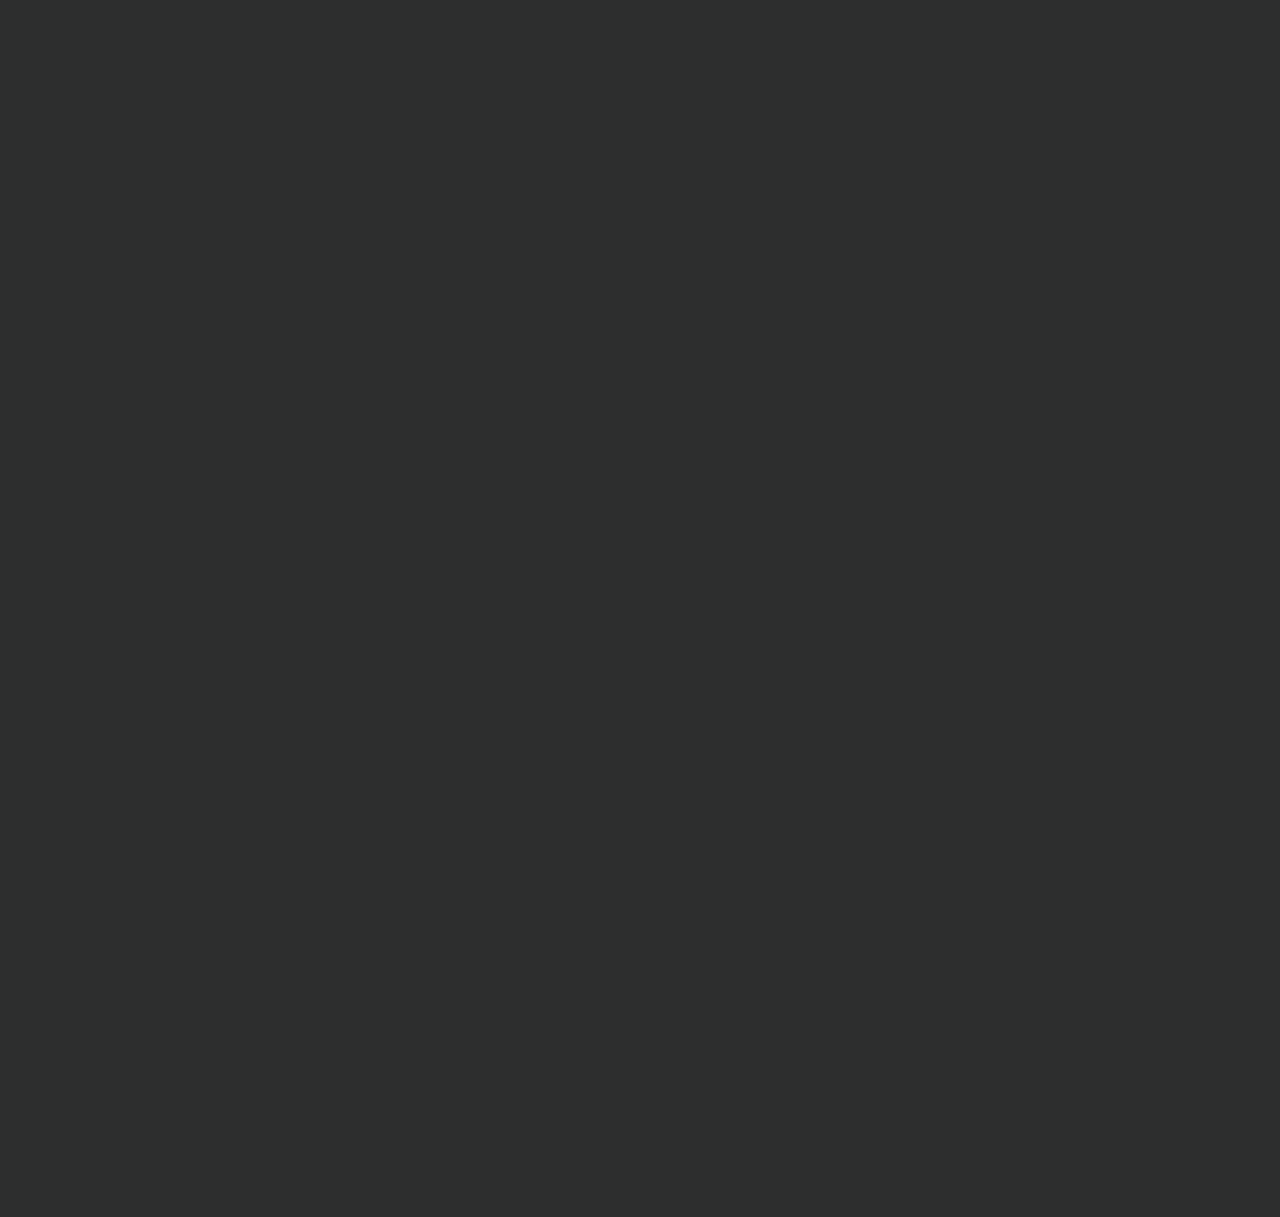
==== commit c48cab8f: "Added another photo" ====
--- a/index.html
+++ b/index.html
@@ -149,6 +149,7 @@
             <div class="timeline-item">
                 <div class="timeline-date">August 15, 2024</div>
                 <div class="timeline-content">
+                    <img src="IMG_1486.jpg" alt="description" class="timeline-image">
                     <h3>You Met My Parents! Crazyyyyyy</h3>
                     <p>Also stayed the night. Don't got pics of this...</p>
                 </div>
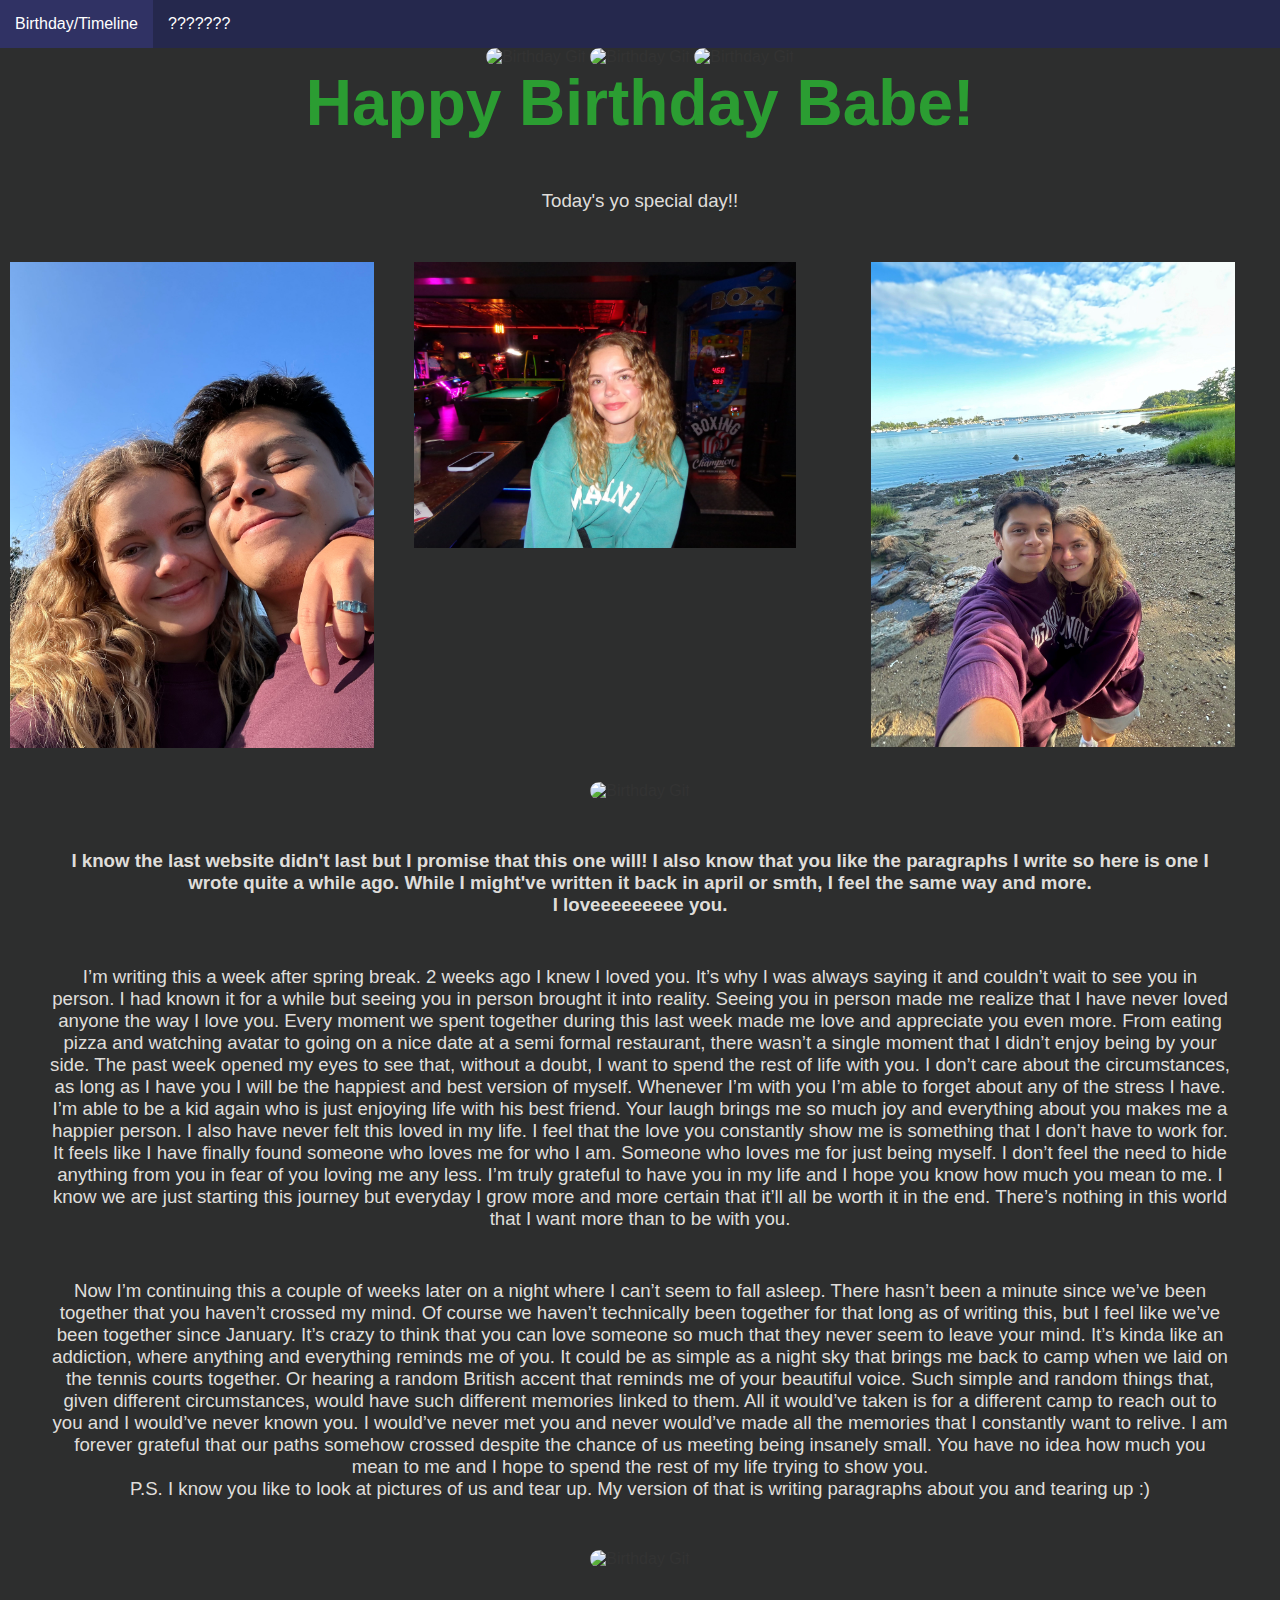
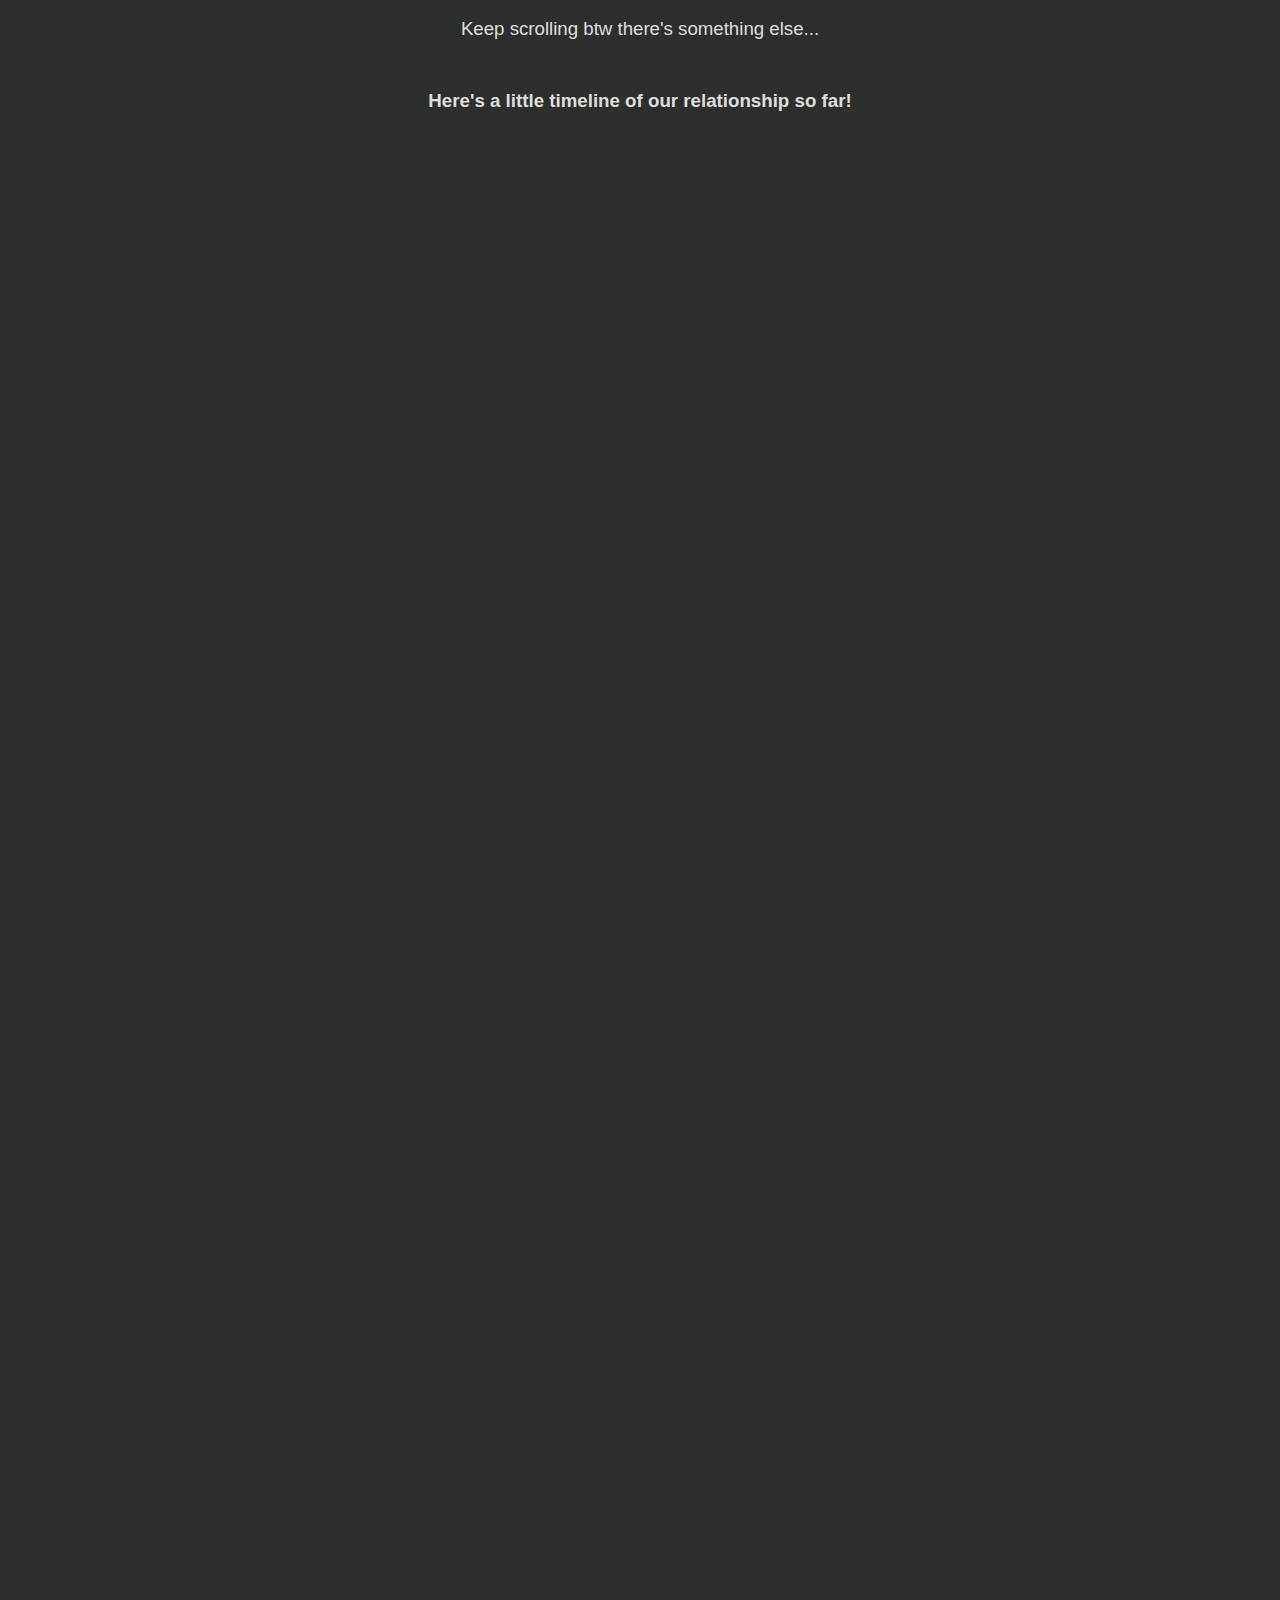
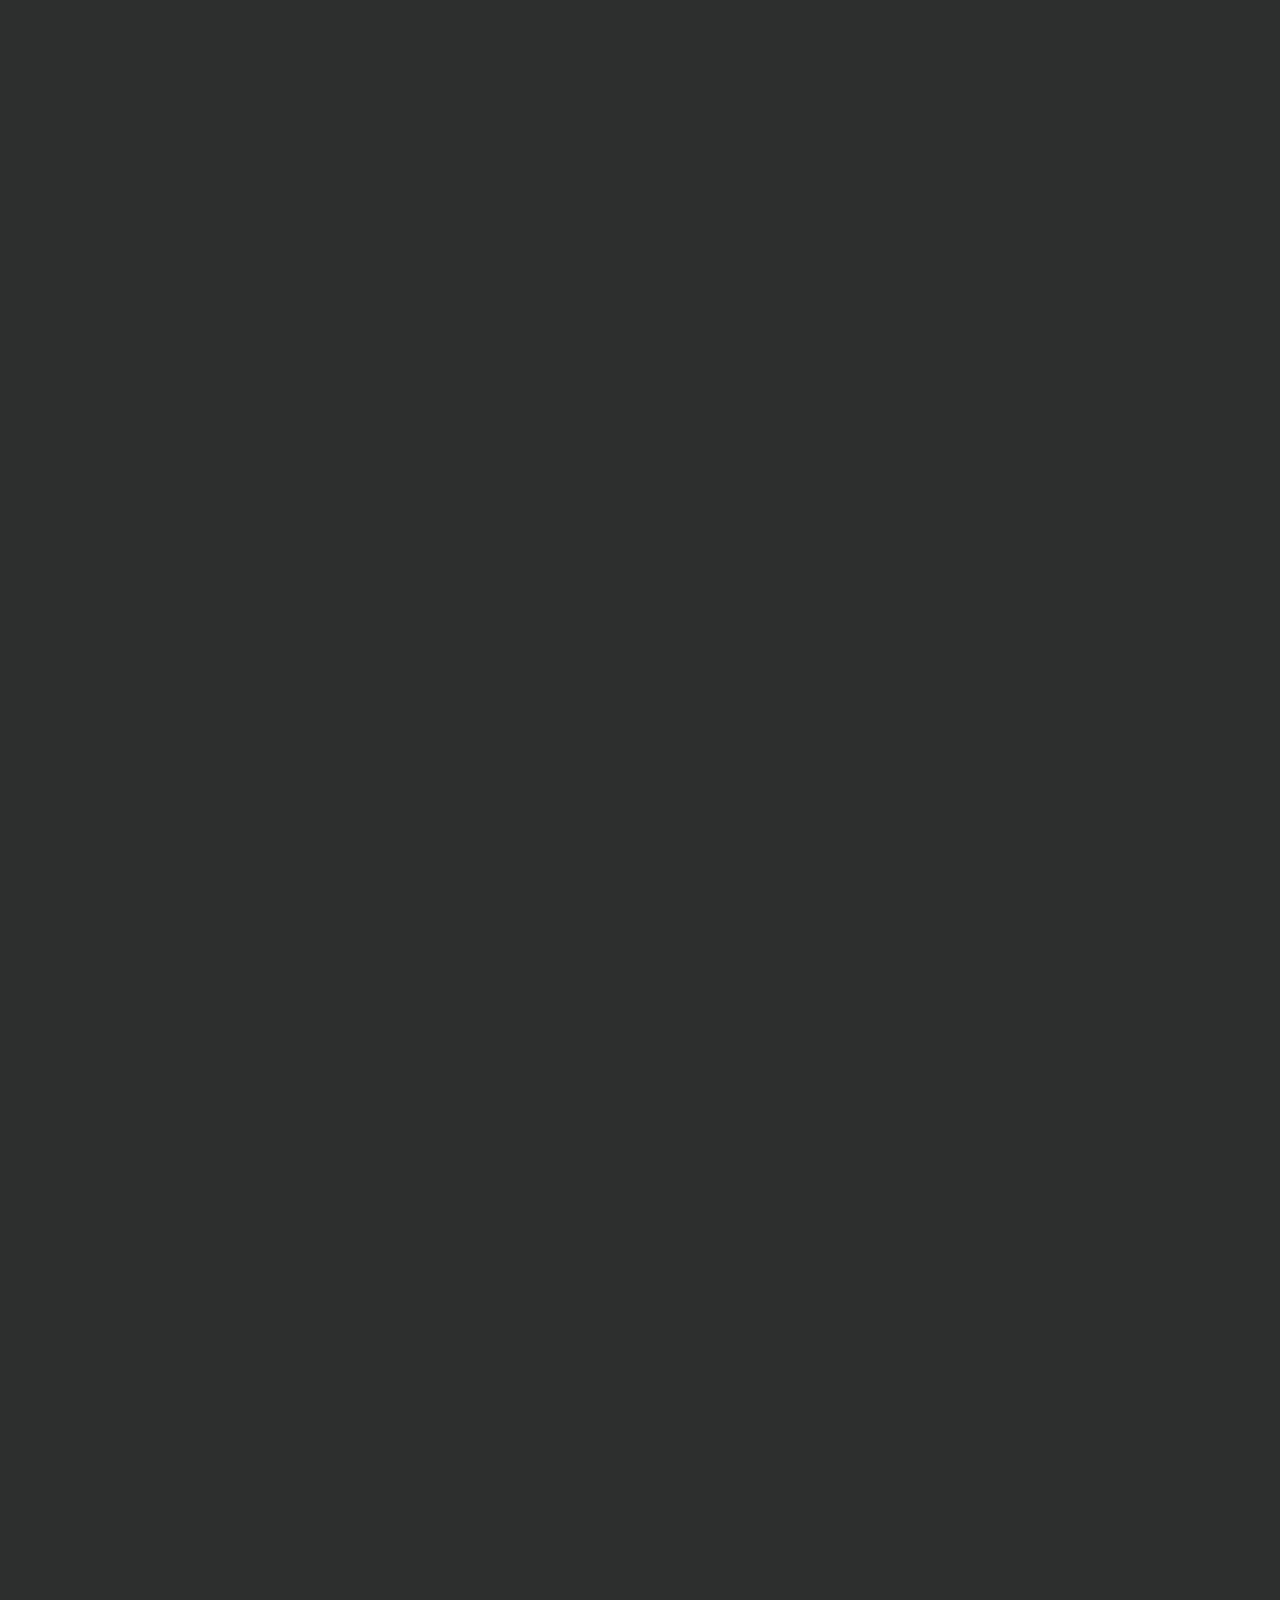
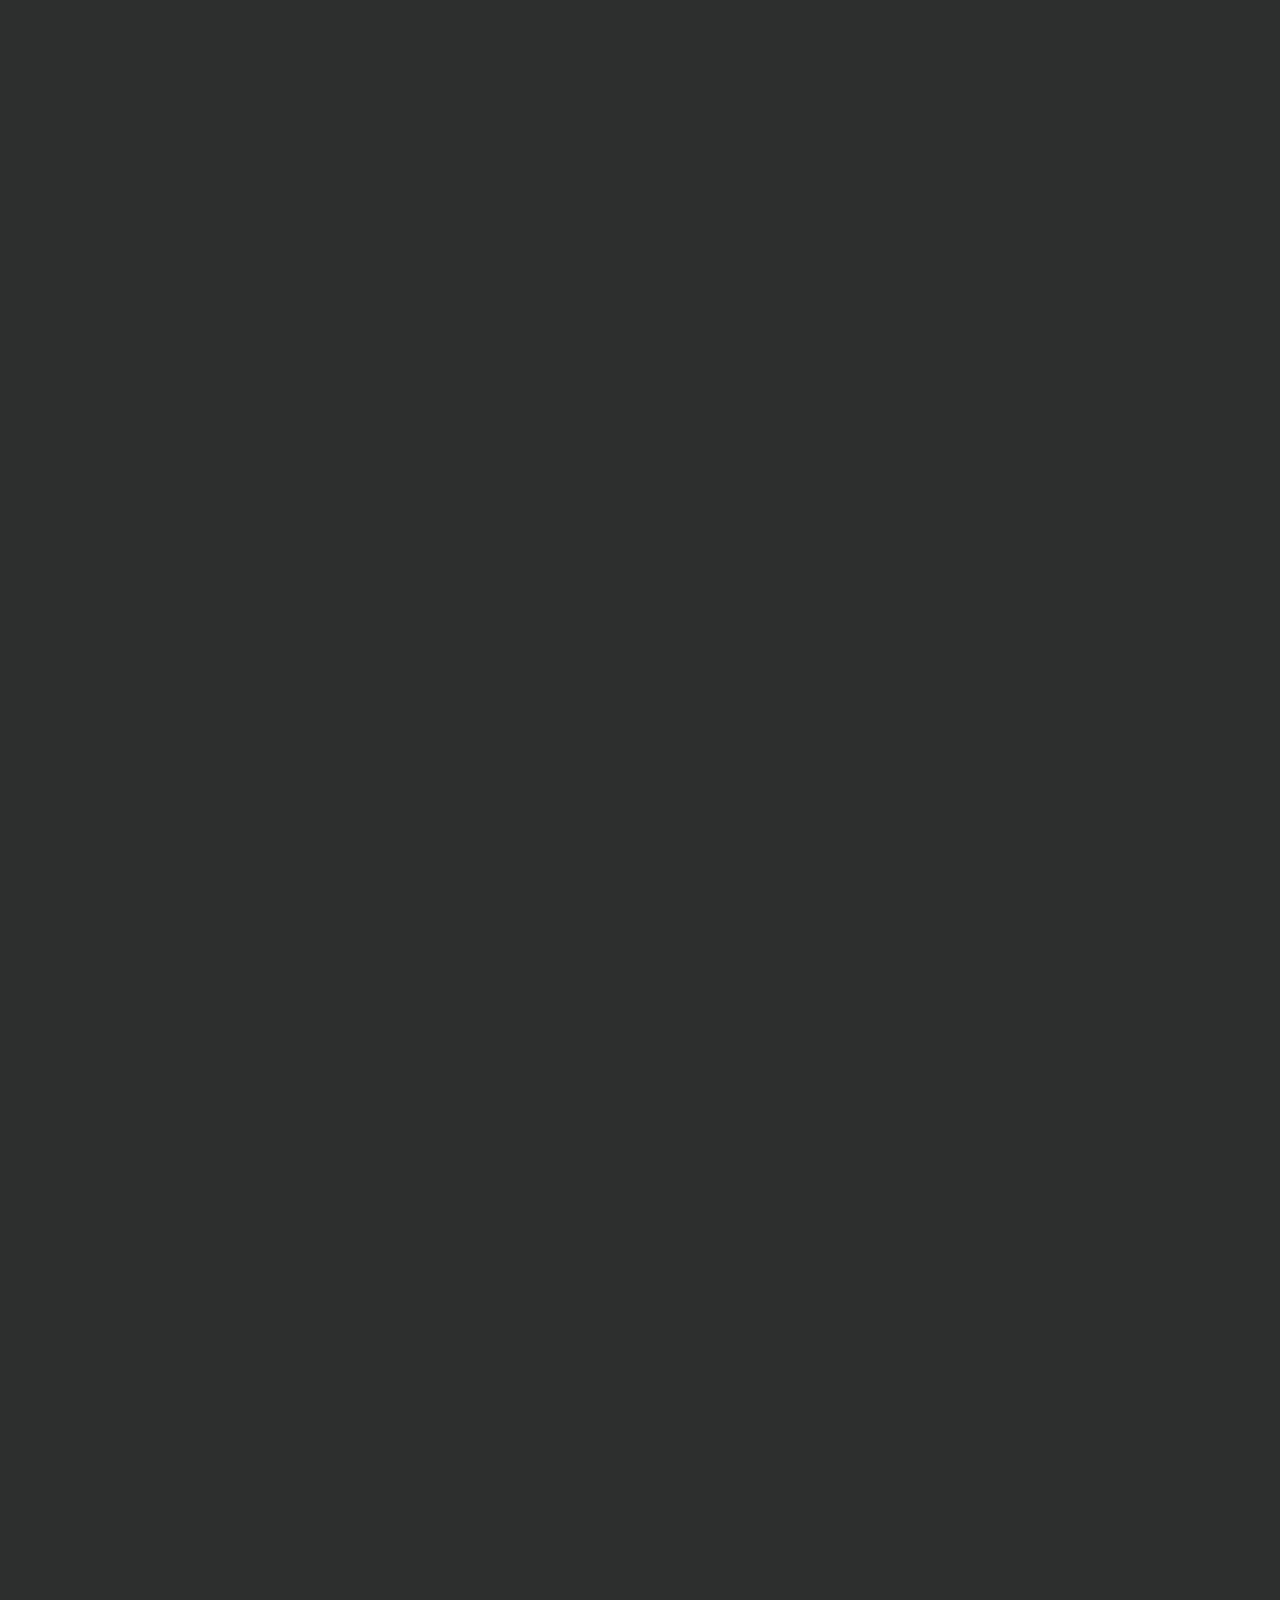
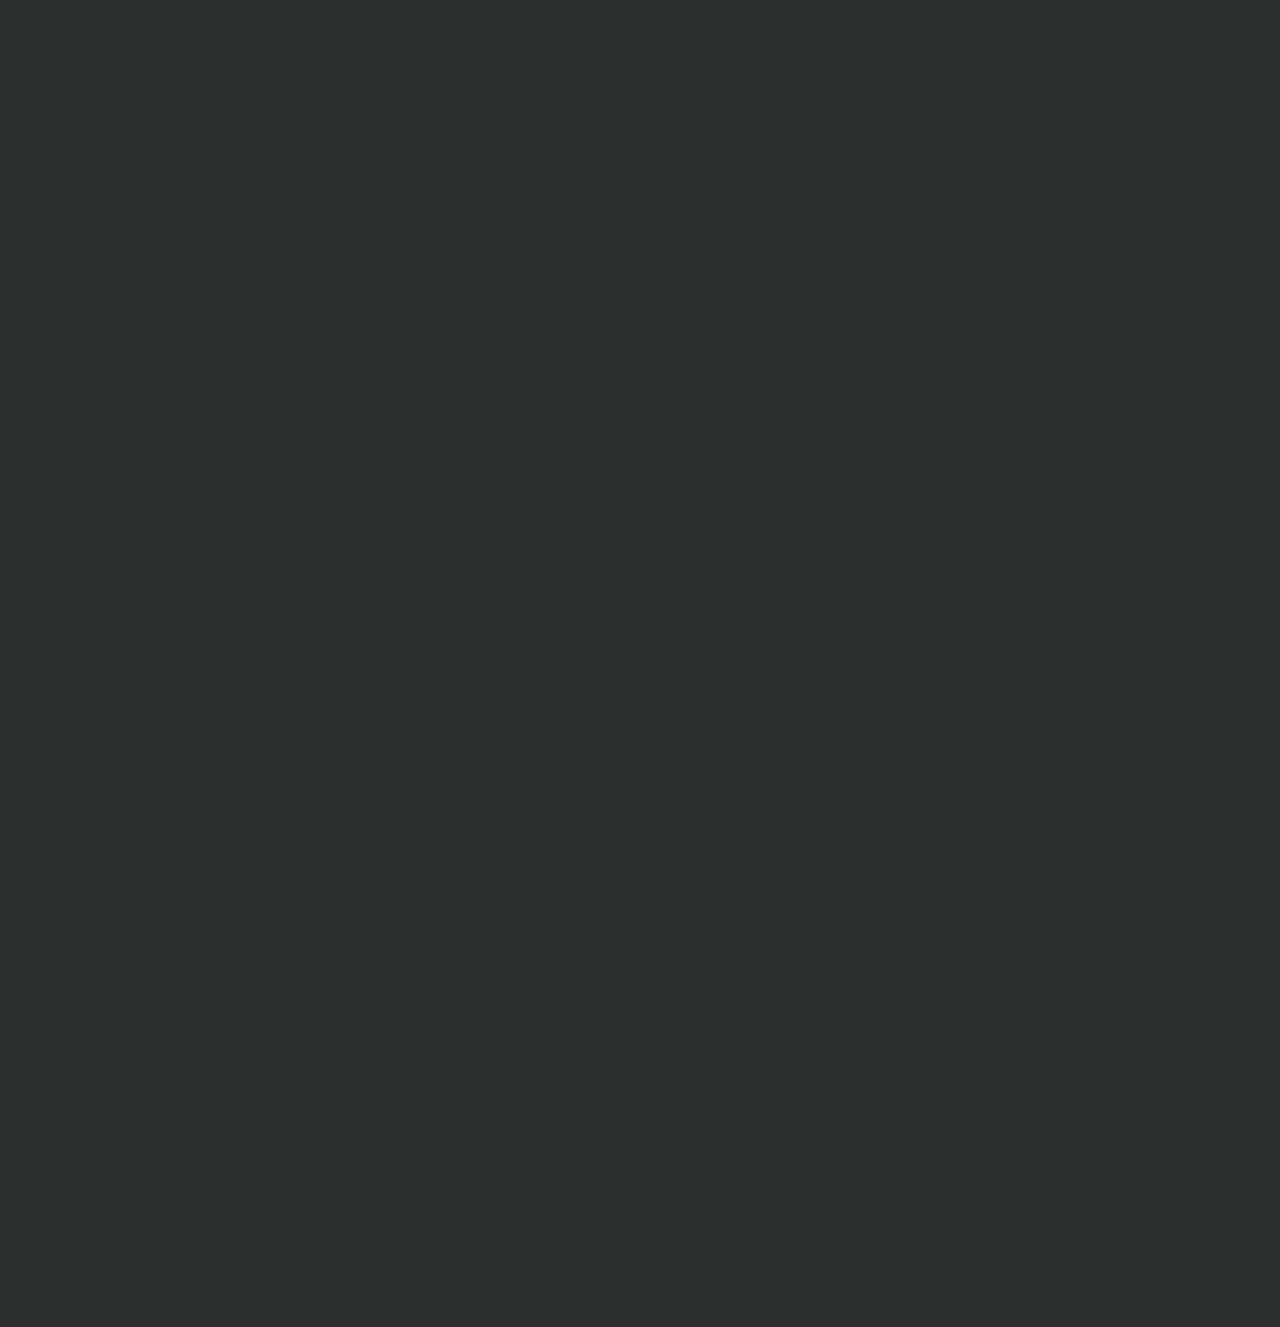
==== commit b94e379b: "Update" ====
--- a/index.html
+++ b/index.html
@@ -7,6 +7,16 @@
     <link href="styles.css" rel="stylesheet"/>
 </head>
 <body>
+    <nav class = "navbar">
+        <ul>
+            <li><a href = "index.html">Birthday/Timeline</a></li>
+            <li><a href = "valentines.html">???????</a></li>
+
+        </ul>
+    </nav>
+
+
+
         <div class="gif-container1">
             <img src="https://i.gifer.com/fxr9.gif" alt="Birthday Gif">
             <img src="https://media.giphy.com/media/v1.Y2lkPTc5MGI3NjExYTIyY3p2OW5wNG9mbmwxd2czd3UxaHZqeW11a3JiNGRjZGRudTY3ZSZlcD12MV9naWZzX3NlYXJjaCZjdD1n/g5R9dok94mrIvplmZd/giphy.gif" alt="Birthday Gif">
@@ -149,9 +159,9 @@
             <div class="timeline-item">
                 <div class="timeline-date">August 15, 2024</div>
                 <div class="timeline-content">
-                    <img src="IMG_1486.jpg" alt="description" class="timeline-image">
+                    <img src="IMG_1486.JPG" alt="description" class="timeline-image">
                     <h3>You Met My Parents! Crazyyyyyy</h3>
-                    <p>Also stayed the night. Don't got pics of this...</p>
+                    <p>Also stayed the night!</p>
                 </div>
             </div>
             <div class="timeline-item">
@@ -175,7 +185,8 @@
                 <div class="timeline-content">
                     <h3>Thats all the ones I could think of lol.</h3>
                     <p>I know there's more milestones/events but we can always add to this. I can't wait to make a bunch 
-                        more memories in January!!!!
+                        more!!!! Also, if youre checking this after I told you to and you haven't found anything... just go to 
+                        the top of this website ;)
                     </p>
                 </div>
             </div>
--- a/styles.css
+++ b/styles.css
@@ -183,3 +183,28 @@
   }
 }
 
+.navbar ul{
+  list-style-type: none;
+  background-color: #252751e4; 
+  padding: 0px; 
+  margin: Opx;
+  overflow: hidden;
+}
+
+.navbar a{
+  color:
+  white;
+  text-decoration: none;
+  padding: 15px; 
+  display: block; 
+  text-align: center;
+}
+
+.navbar a:hover{
+  background-color: #313367e4;
+
+}
+
+.navbar li{
+  float:left;
+}